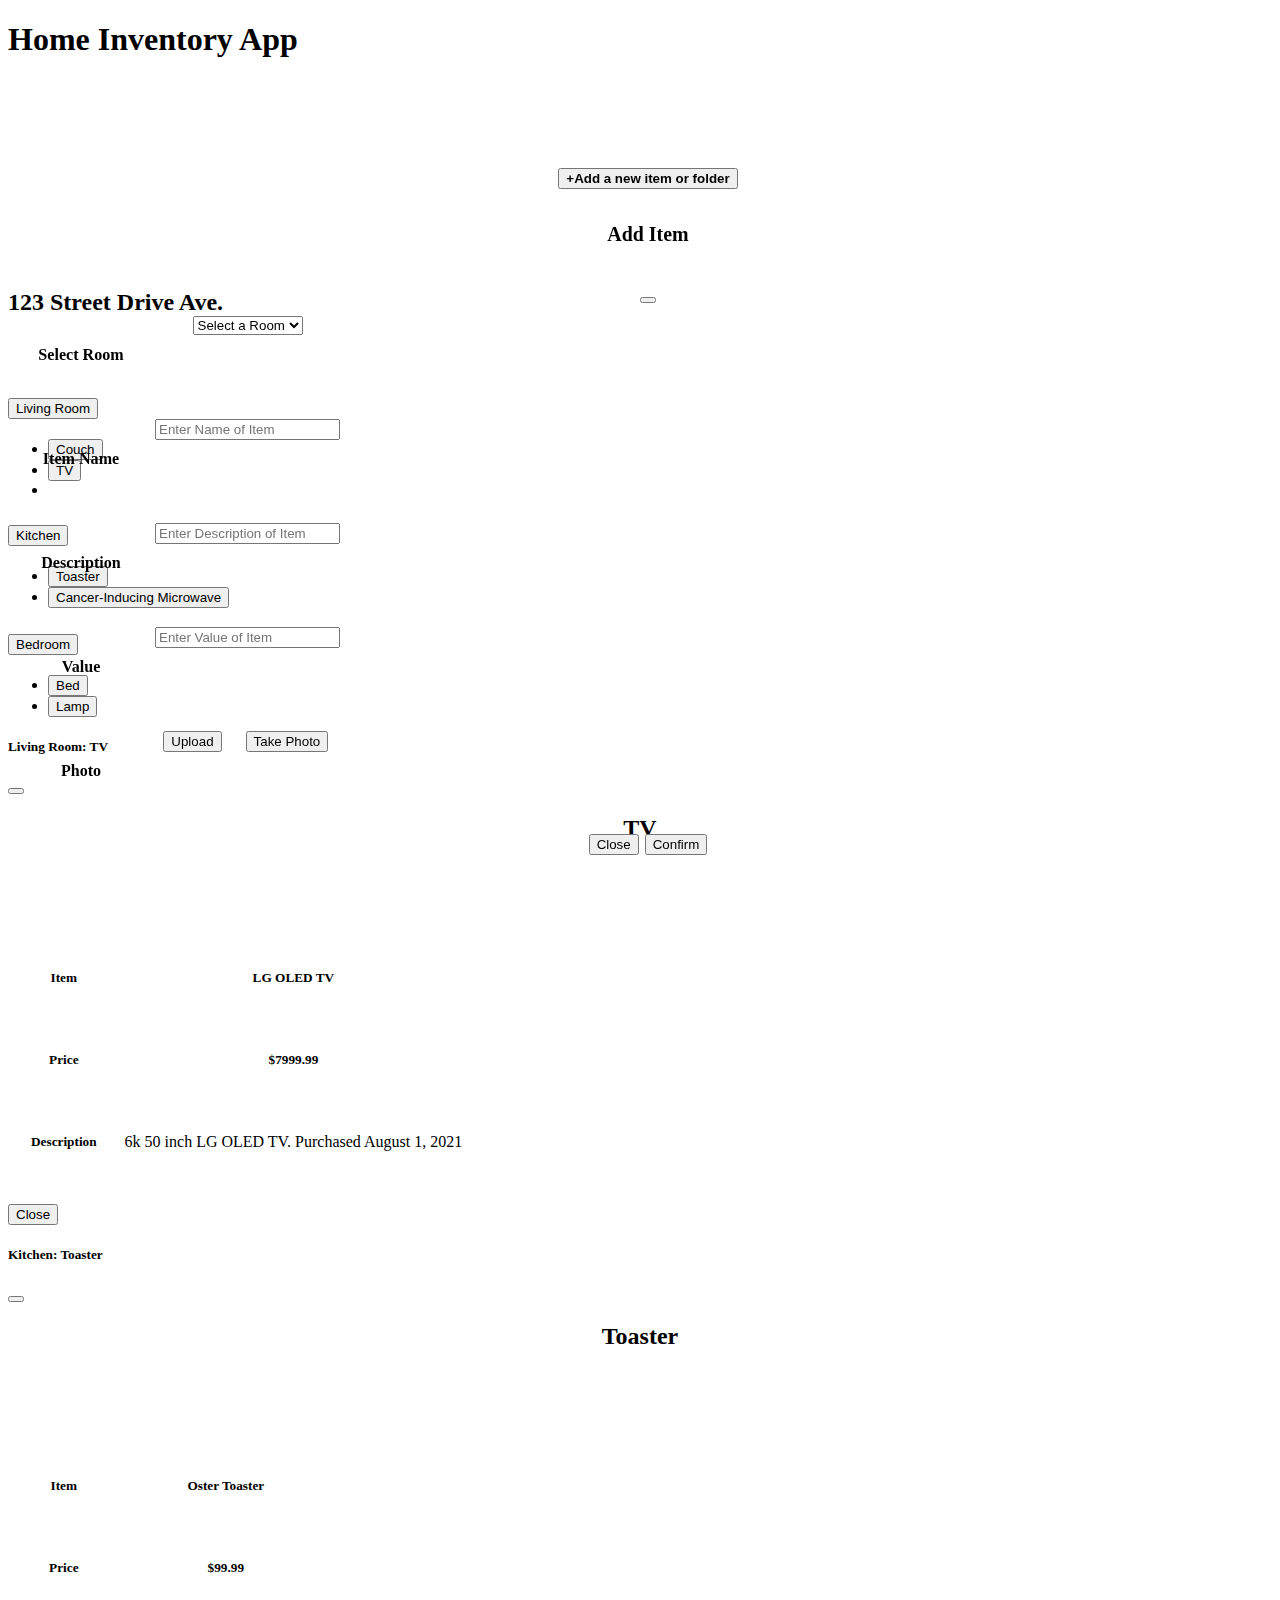
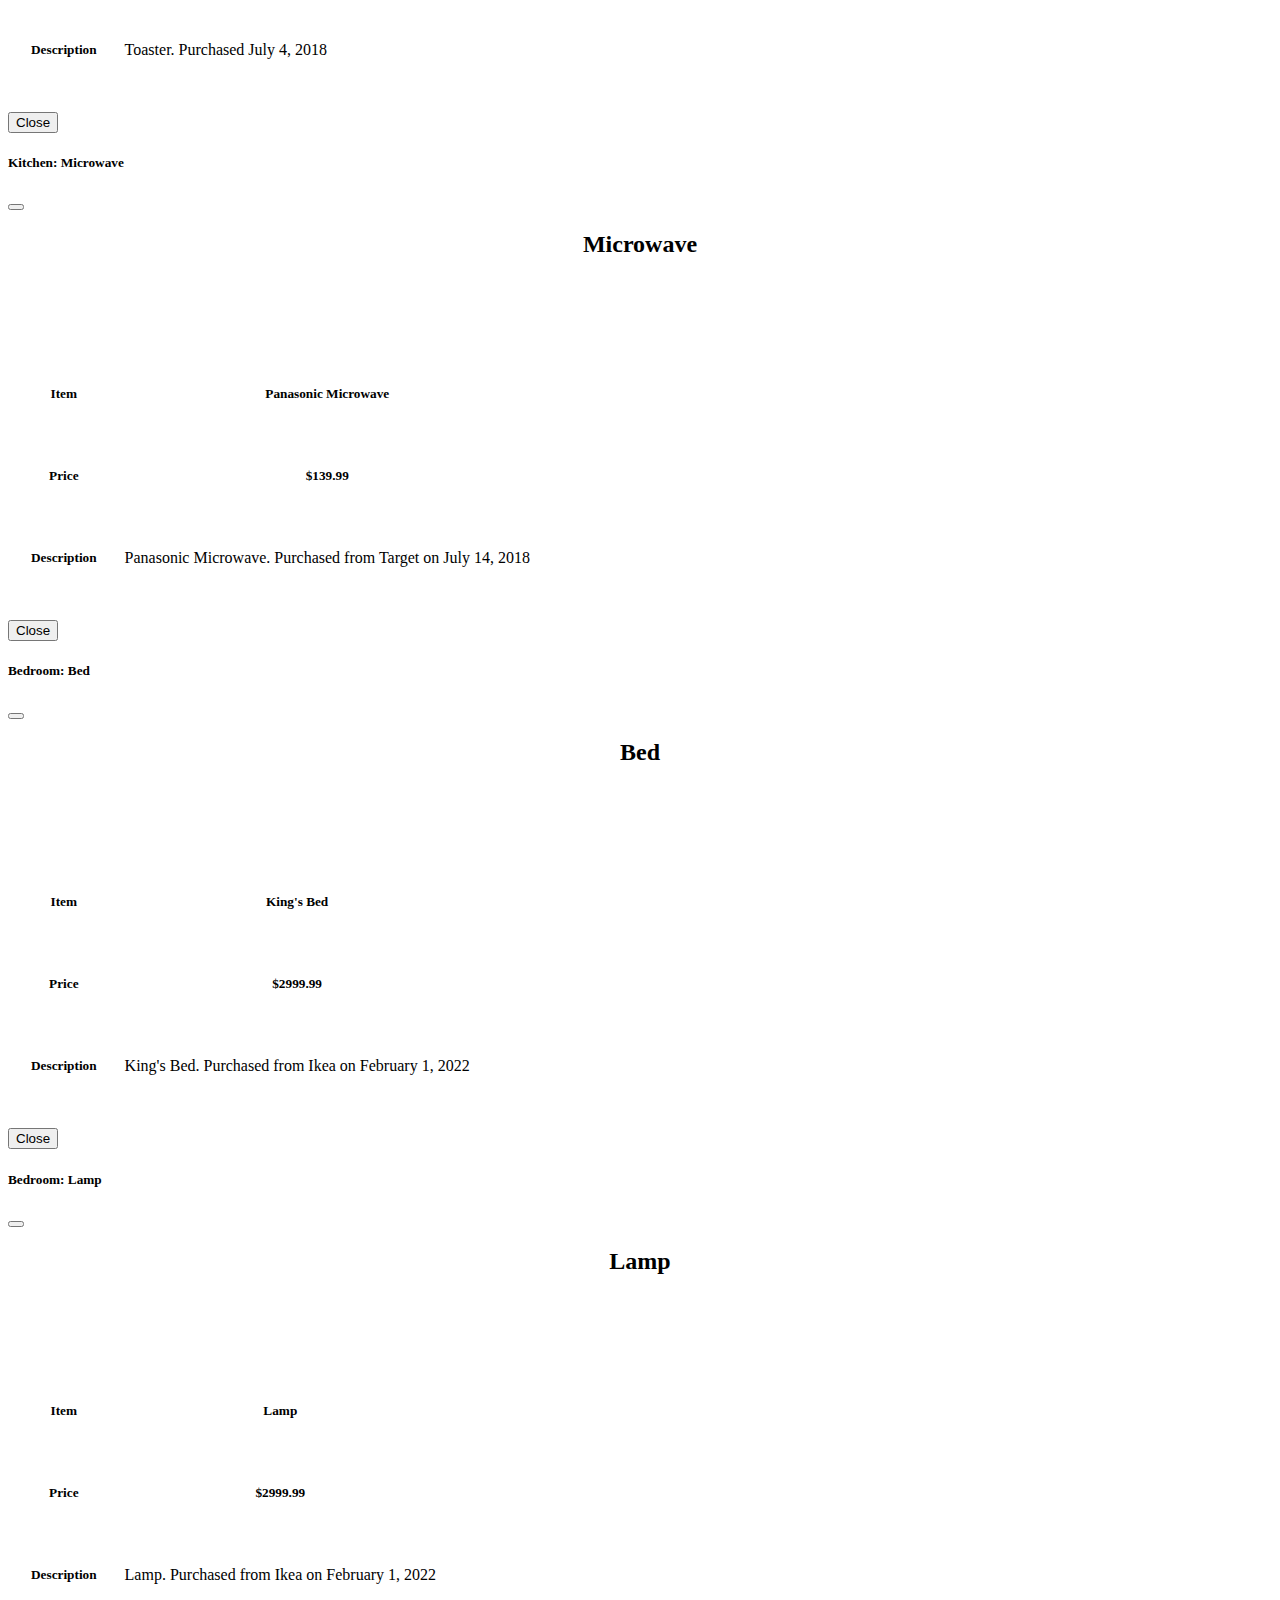
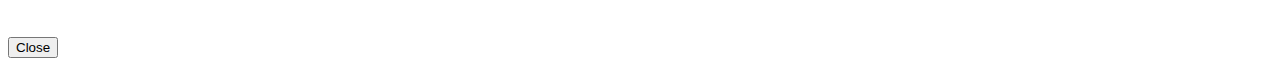
==== index.html @ 36916d5a "more modals and updated styling" ====
<!DOCTYPE html>
<html lang="en">

<head>
    <meta charset="UTF-8">
    <meta http-equiv="X-UA-Compatible" content="IE=edge">
    <meta name="viewport" content="width=device-width, initial-scale=1.0">

    <!-- Bootstrap -->
    <link href="https://cdn.jsdelivr.net/npm/bootstrap@5.1.3/dist/css/bootstrap.min.css" rel="stylesheet"
        integrity="sha384-1BmE4kWBq78iYhFldvKuhfTAU6auU8tT94WrHftjDbrCEXSU1oBoqyl2QvZ6jIW3" crossorigin="anonymous">
    <script src="https://cdn.jsdelivr.net/npm/bootstrap@5.1.3/dist/js/bootstrap.bundle.min.js"
        integrity="sha384-ka7Sk0Gln4gmtz2MlQnikT1wXgYsOg+OMhuP+IlRH9sENBO0LRn5q+8nbTov4+1p"
        crossorigin="anonymous"></script>
    <script src="https://code.jquery.com/jquery-3.6.0.slim.min.js"
        integrity="sha256-u7e5khyithlIdTpu22PHhENmPcRdFiHRjhAuHcs05RI=" crossorigin="anonymous"></script>
    <link rel="stylesheet" href="index.css">
    <title>Insurance Frauds</title>
</head>

<body>
    <!-- Navbar -->
    <nav class="navbar navbar-light navbar-expand-lg bg-light fixed-top">
        <div class="container-fluid">
            <h1 class="navbar-brand">Home Inventory App</h1>
        </div>
    </nav>

    <div class="container">

        <h2 class="" aria-current="page">123 Street Drive Ave.</h2><br><br>

        <!-- Folders (Accordions) -->
        <div class="accordion" id="accordionPanelsStayOpenExample">

            <!-- Living Room Accordion -->
            <div class="accordion-item">
                <h2 class="accordion-header" id="panelsStayOpen-headingOne">
                    <button class="accordion-button collapsed" type="button" data-bs-toggle="collapse"
                        data-bs-target="#panelsStayOpen-collapseOne" aria-expanded="false"
                        aria-controls="panelsStayOpen-collapseOne">
                        Living Room
                    </button>
                </h2>
                <div id="panelsStayOpen-collapseOne" class="accordion-collapse collapse"
                    aria-labelledby="panelsStayOpen-headingOne">
                    <div class="accordion-body">
                        <ul class="navbar-nav justify-content-end flex-grow-1 pe-3">
                            <li><button class="btn btn-link" data-bs-toggle="modal"
                                    data-bs-target="#couch">Couch</button></li>
                            <li><button class="btn btn-link" data-bs-toggle="modal" data-bs-target="#TV">TV</button>
                            </li>
                            <li class="appendHere"></li>

                        </ul>
                    </div>
                </div>
            </div>

            <!-- Kitchen Accordion -->
            <div class="accordion-item">
                <h2 class="accordion-header" id="panelsStayOpen-headingTwo">
                    <button class="accordion-button collapsed" type="button" data-bs-toggle="collapse"
                        data-bs-target="#panelsStayOpen-collapseTwo" aria-expanded="false"
                        aria-controls="panelsStayOpen-collapseTwo">
                        Kitchen
                    </button>
                </h2>
                <div id="panelsStayOpen-collapseTwo" class="accordion-collapse collapse"
                    aria-labelledby="panelsStayOpen-headingTwo">
                    <div class="accordion-body">
                        <ul class="navbar-nav justify-content-end flex-grow-1 pe-3">

                            <li><button class="btn btn-link" data-bs-toggle="modal"
                                    data-bs-target="#toaster">Toaster</button></li>
                            <li><button class="btn btn-link" data-bs-toggle="modal"
                                    data-bs-target="#microwave">Cancer-Inducing Microwave</button></li>
                        </ul>
                    </div>
                </div>
            </div>

            <!-- Bedroom Accordion -->
            <div class="accordion-item">
                <h2 class="accordion-header" id="panelsStayOpen-headingThree">
                    <button class="accordion-button collapsed" type="button" data-bs-toggle="collapse"
                        data-bs-target="#panelsStayOpen-collapseThree" aria-expanded="false"
                        aria-controls="panelsStayOpen-collapseThree">
                        Bedroom
                    </button>
                </h2>
                <div id="panelsStayOpen-collapseThree" class="accordion-collapse collapse"
                    aria-labelledby="panelsStayOpen-headingThree">
                    <div class="accordion-body">
                        <ul class="navbar-nav justify-content-end flex-grow-1 pe-3">

                            <li><button class="btn btn-link" data-bs-toggle="modal" data-bs-target="#Bed">Bed</button>
                            </li>
                            <li><button class="btn btn-link" data-bs-toggle="modal" data-bs-target="#Lamp">Lamp</button>
                            </li>
                        </ul>
                    </div>
                </div>
            </div>
        </div>


        <!-- ========================================================================== HARD-CODED ENTRIES ========================================================================== -->
        <!-- Couch Modal -->
        <div class="modal fade" id="couch" tabindex="-1" aria-labelledby="couchLabel" aria-hidden="true">
            <div class="modal-dialog modal-fullscreen-sm-down">
                <div class="modal-content">
                    <div class="modal-header">
                        <h5 class="modal-title" id="couchLabel">Living Room: Couch</h5>
                        <button type="button" class="btn-close" data-bs-dismiss="modal" aria-label="Close"></button>
                    </div>
                    <div class="modal-body">
                        <div id="couch" class="household-item">
                            <h2>Couch</h2><br>
                            <img src="https://cdn.discordapp.com/attachments/472998894960246794/968923342201585684/unknown.png"
                                alt=""><br><br>
                            <table>
                                <tr>
                                    <td>
                                        <h5>Item</h5>
                                    </td>
                                    <td>
                                        <h5>Couch</h5>
                                    </td>
                                </tr>
                                <tr>
                                    <td>
                                        <h5>Price</h5>
                                    </td>
                                    <td>
                                        <h5>$499.99</h5>
                                    </td>

                                </tr>
                                <tr>
                                    <td>
                                        <h5>Description</h5>
                                    </td>
                                    <td>
                                        <p>This is a couch. It is very ugly, yet, charmingly cute.</p>
                                    </td>
                                </tr>
                            </table>
                        </div>
                    </div>
                    <div class="modal-footer">
                        <button type="button" class="btn btn-secondary" data-bs-dismiss="modal">Close</button>
                    </div>
                </div>
            </div>
        </div>

        <!-- TV Modal -->
        <div class="modal fade" id="TV" tabindex="-1" aria-labelledby="TVLabel" aria-hidden="true">
            <div class="modal-dialog modal-fullscreen-sm-down">
                <div class="modal-content">
                    <div class="modal-header">
                        <h5 class="modal-title" id="TVLabel">Living Room: TV</h5>
                        <button type="button" class="btn-close" data-bs-dismiss="modal" aria-label="Close"></button>
                    </div>
                    <div class="modal-body">
                        <div id="TV" class="household-item">
                            <h2>TV</h2><br>
                            <img src="https://techtrendske.co.ke/wp-content/uploads/2018/07/lg-oled-tv.jpg"
                                alt=""><br><br>
                            <table>
                                <tr>
                                    <td>
                                        <h5>Item</h5>
                                    </td>
                                    <td>
                                        <h5>LG OLED TV</h5>
                                    </td>
                                </tr>
                                <tr>
                                    <td>
                                        <h5>Price</h5>
                                    </td>
                                    <td>
                                        <h5>$7999.99</h5>
                                    </td>

                                </tr>
                                <tr>
                                    <td>
                                        <h5>Description</h5>
                                    </td>
                                    <td>
                                        <p>6k 50 inch LG OLED TV. Purchased August 1, 2021</p>
                                    </td>
                                </tr>
                            </table>
                        </div>
                    </div>
                    <div class="modal-footer">
                        <button type="button" class="btn btn-secondary" data-bs-dismiss="modal">Close</button>
                    </div>
                </div>
            </div>
        </div>

        <!-- Toaster Modal -->
        <div class="modal fade" id="toaster" tabindex="-1" aria-labelledby="ToasterLabel" aria-hidden="true">
            <div class="modal-dialog modal-fullscreen-sm-down">
                <div class="modal-content">
                    <div class="modal-header">
                        <h5 class="modal-title" id="ToasterLabel">Kitchen: Toaster</h5>
                        <button type="button" class="btn-close" data-bs-dismiss="modal" aria-label="Close"></button>
                    </div>
                    <div class="modal-body">
                        <div id="Toaster" class="household-item">
                            <h2>Toaster</h2><br>
                            <img src="https://external-content.duckduckgo.com/iu/?u=https%3A%2F%2Fwww.oster.ca%2Fon%2Fdemandware.static%2F-%2FSites-master-catalog%2Fdefault%2Fdw5e9c7ffa%2Fimages%2FOster%2Fca-oster%2FTSSTTRJB31R-033-5.jpg&f=1&nofb=1"
                                alt=""><br><br>
                            <table>
                                <tr>
                                    <td>
                                        <h5>Item</h5>
                                    </td>
                                    <td>
                                        <h5>Oster Toaster</h5>
                                    </td>
                                </tr>
                                <tr>
                                    <td>
                                        <h5>Price</h5>
                                    </td>
                                    <td>
                                        <h5>$99.99</h5>
                                    </td>

                                </tr>
                                <tr>
                                    <td>
                                        <h5>Description</h5>
                                    </td>
                                    <td>
                                        <p>Toaster. Purchased July 4, 2018</p>
                                    </td>
                                </tr>
                            </table>
                        </div>
                    </div>
                    <div class="modal-footer">
                        <button type="button" class="btn btn-secondary" data-bs-dismiss="modal">Close</button>
                    </div>
                </div>
            </div>
        </div>

        <!-- Microwave Modal -->
        <div class="modal fade" id="microwave" tabindex="-1" aria-labelledby="MicrowaveLabel" aria-hidden="true">
            <div class="modal-dialog modal-fullscreen-sm-down">
                <div class="modal-content">
                    <div class="modal-header">
                        <h5 class="modal-title" id="MicrowaveLabel">Kitchen: Microwave</h5>
                        <button type="button" class="btn-close" data-bs-dismiss="modal" aria-label="Close"></button>
                    </div>
                    <div class="modal-body">
                        <div id="Microwave" class="household-item">
                            <h2>Microwave</h2><br>
                            <img src="https://external-content.duckduckgo.com/iu/?u=https%3A%2F%2Fwww.regale.co.uk%2Fwp-content%2Fuploads%2F2014%2F04%2Fmicrowave8.jpg&f=1&nofb=1"
                                alt=""><br><br>
                            <table>
                                <tr>
                                    <td>
                                        <h5>Item</h5>
                                    </td>
                                    <td>
                                        <h5>Panasonic Microwave</h5>
                                    </td>
                                </tr>
                                <tr>
                                    <td>
                                        <h5>Price</h5>
                                    </td>
                                    <td>
                                        <h5>$139.99</h5>
                                    </td>

                                </tr>
                                <tr>
                                    <td>
                                        <h5>Description</h5>
                                    </td>
                                    <td>
                                        <p>Panasonic Microwave. Purchased from Target on July 14, 2018</p>
                                    </td>
                                </tr>
                            </table>
                        </div>
                    </div>
                    <div class="modal-footer">
                        <button type="button" class="btn btn-secondary" data-bs-dismiss="modal">Close</button>
                    </div>
                </div>
            </div>
        </div>

        <!-- Bed Modal -->
        <div class="modal fade" id="Bed" tabindex="-1" aria-labelledby="BedLabel" aria-hidden="true">
            <div class="modal-dialog modal-fullscreen-sm-down">
                <div class="modal-content">
                    <div class="modal-header">
                        <h5 class="modal-title" id="BedLabel">Bedroom: Bed</h5>
                        <button type="button" class="btn-close" data-bs-dismiss="modal" aria-label="Close"></button>
                    </div>
                    <div class="modal-body">
                        <div id="Bed" class="household-item">
                            <h2>Bed</h2><br>
                            <img src="https://external-content.duckduckgo.com/iu/?u=https%3A%2F%2Fi5.walmartimages.com%2Fasr%2Fd6aa12f6-ff69-4c26-ac61-e801f3b8c0b7_2.46395cb99ad3ba78bbc627441d627acd.jpeg&f=1&nofb=1"
                                alt=""><br><br>
                            <table>
                                <tr>
                                    <td>
                                        <h5>Item</h5>
                                    </td>
                                    <td>
                                        <h5>King's Bed</h5>
                                    </td>
                                </tr>
                                <tr>
                                    <td>
                                        <h5>Price</h5>
                                    </td>
                                    <td>
                                        <h5>$2999.99</h5>
                                    </td>

                                </tr>
                                <tr>
                                    <td>
                                        <h5>Description</h5>
                                    </td>
                                    <td>
                                        <p>King's Bed. Purchased from Ikea on February 1, 2022</p>
                                    </td>
                                </tr>
                            </table>
                        </div>
                    </div>
                    <div class="modal-footer">
                        <button type="button" class="btn btn-secondary" data-bs-dismiss="modal">Close</button>
                    </div>
                </div>
            </div>
        </div>

        <!-- Lamp Modal -->
        <div class="modal fade" id="Lamp" tabindex="-1" aria-labelledby="LampLabel" aria-hidden="true">
            <div class="modal-dialog modal-fullscreen-sm-down">
                <div class="modal-content">
                    <div class="modal-header">
                        <h5 class="modal-title" id="LampLabel">Bedroom: Lamp</h5>
                        <button type="button" class="btn-close" data-bs-dismiss="modal" aria-label="Close"></button>
                    </div>
                    <div class="modal-body">
                        <div id="Lamp" class="household-item">
                            <h2>Lamp</h2><br>
                            <img src="https://external-content.duckduckgo.com/iu/?u=https%3A%2F%2Fwww.chloelighting.com%2Fcontent%2Fimages%2Fthumbs%2F0003816_ch3t040av16-tl2-table-lamp.jpeg&f=1&nofb=1"
                                alt=""><br><br>
                            <table>
                                <tr>
                                    <td>
                                        <h5>Item</h5>
                                    </td>
                                    <td>
                                        <h5>Lamp</h5>
                                    </td>
                                </tr>
                                <tr>
                                    <td>
                                        <h5>Price</h5>
                                    </td>
                                    <td>
                                        <h5>$2999.99</h5>
                                    </td>

                                </tr>
                                <tr>
                                    <td>
                                        <h5>Description</h5>
                                    </td>
                                    <td>
                                        <p>Lamp. Purchased from Ikea on February 1, 2022</p>
                                    </td>
                                </tr>
                            </table>
                        </div>
                    </div>
                    <div class="modal-footer">
                        <button type="button" class="btn btn-secondary" data-bs-dismiss="modal">Close</button>
                    </div>
                </div>
            </div>
        </div>
        <!-- Modal For Adding New Item or Folder -->
        <div id="addNew">

            <!-- Button trigger modal -->
            <button type="button" class="btn btn-primary" data-bs-toggle="modal" data-bs-target="#offcanvasModal">
                <strong>+Add a new item or folder</strong>
            </button>

            <!-- Modal -->
            <div class="modal fade" id="offcanvasModal" data-bs-backdrop="false" data-bs-keyboard="false" tabindex="-1"
                aria-labelledby="staticBackdropLabel" aria-hidden="true">
                <div class="modal-dialog modal-dialog-centered modal-fullscreen">
                    <div class="modal-content">
                        <div class="modal-header">
                            <h5 class="modal-title" id="staticBackdropLabel">Add Item</h5>
                            <button type="button" class="btn-close" data-bs-dismiss="modal" aria-label="Close"></button>
                        </div>
                        <div class="modal-body">
                            <table id="offCanvasAdd">
                                <tr>
                                    <td>
                                        <h6>Select Room</h6>
                                    </td>
                                    <td colspan="2">
                                        <select class="form-select" aria-label="Default select example">
                                            <option selected>Select a Room</option>
                                            <option value="1">Living Room</option>
                                            <option value="2">Kitchen</option>
                                            <option value="3">Bedroom</option>
                                        </select>
                                    </td>
                                </tr>
                                <tr>
                                    <td>
                                        <h6>Item Name</h6>
                                    </td>
                                    <td colspan="2">
                                        <div class="input-group input-group-sm mb-3">

                                            <input type="text" class="form-control" aria-label="Small"
                                                aria-describedby="inputGroup-sizing-sm"
                                                placeholder="Enter Name of Item">
                                        </div>
                                    </td>
                                </tr>
                                <tr>
                                    <td>
                                        <h6>Description</h6>
                                    </td>
                                    <td colspan="2">
                                        <div class="input-group input-group-md">

                                            <input type="text" class="form-control" aria-label="Medium"
                                                aria-describedby="inputGroup-sizing-sm"
                                                placeholder="Enter Description of Item">
                                        </div>
                                    </td>
                                </tr>
                                <tr>
                                    <td>
                                        <h6>Value</h6>
                                    </td>
                                    <td colspan="2">
                                        <div class="input-group input-group-sm mb-3">

                                            <input type="number" min="0" class="form-control" aria-label="Small"
                                                aria-describedby="inputGroup-sizing-sm"
                                                placeholder="Enter Value of Item">
                                        </div>
                                    </td>
                                </tr>
                                <tr>
                                    <td>
                                        <h6>Photo</h6>
                                    </td>
                                    <td>
                                        <input type="file" id="selectedFile" style="display: none;" />
                                        <input class="btn btn-info" type="button" value="Upload"
                                            onclick="document.getElementById('selectedFile').click();" />
                                    </td>
                                    <td><button type="button" class="btn btn-info">Take Photo</button>
                                    </td>
                                </tr>
                            </table>
                        </div>
                        <div class="modal-footer">
                            <button type="button" class="btn btn-secondary" data-bs-dismiss="modal">Close</button>
                            <button type="button" class="btn btn-primary">Confirm</button>
                        </div>
                    </div>
                </div>
            </div>
        </div>




    </div>

    <script src="index.js"></script>
</body>

</html>
---- index.css ----
body {
    /* background: #03abf2;
    background: -webkit-linear-gradient(top, #bfe0ee, #e6bef1);
    background: -moz-linear-gradient(top, #c2ced3, #cdb7d3);
    background: linear-gradient(to bottom, #c2cfd4, #a8a0aa); */
    height: 100vh;
}

img {
    max-width: 300px;
}

.container {
    padding-top: 15%;
}

.imageCell,
.textCell {
    width: 50% !important;
}

#addNew {
    bottom: 5%;
    width: 100%;
    position: fixed;
    border-radius: 10px;
    font-size: 150%;
    text-align: center;
    vertical-align: center;
}

#offCanvasAdd table,
#offCanvasAdd th,
#offCanvasAdd td {
    border: 0;
}

table#offCanvasAdd td {
    height: 100px;
    vertical-align: top;
}

table#offCanvasAdd tr td:first-child {
    width: 140px;
}

.nav-link {
    cursor: pointer;
}

.household-item {
    text-align: center;
}

.household-item table {
    margin-left: auto;
    margin-right: auto;
    margin: 20px;

}

.household-item table tr {
    height: 80px;
}

.household-item table tr td:first-child {
    padding-right: 25px;
}

nav.navbar.open {
    margin-bottom: 120px;
}
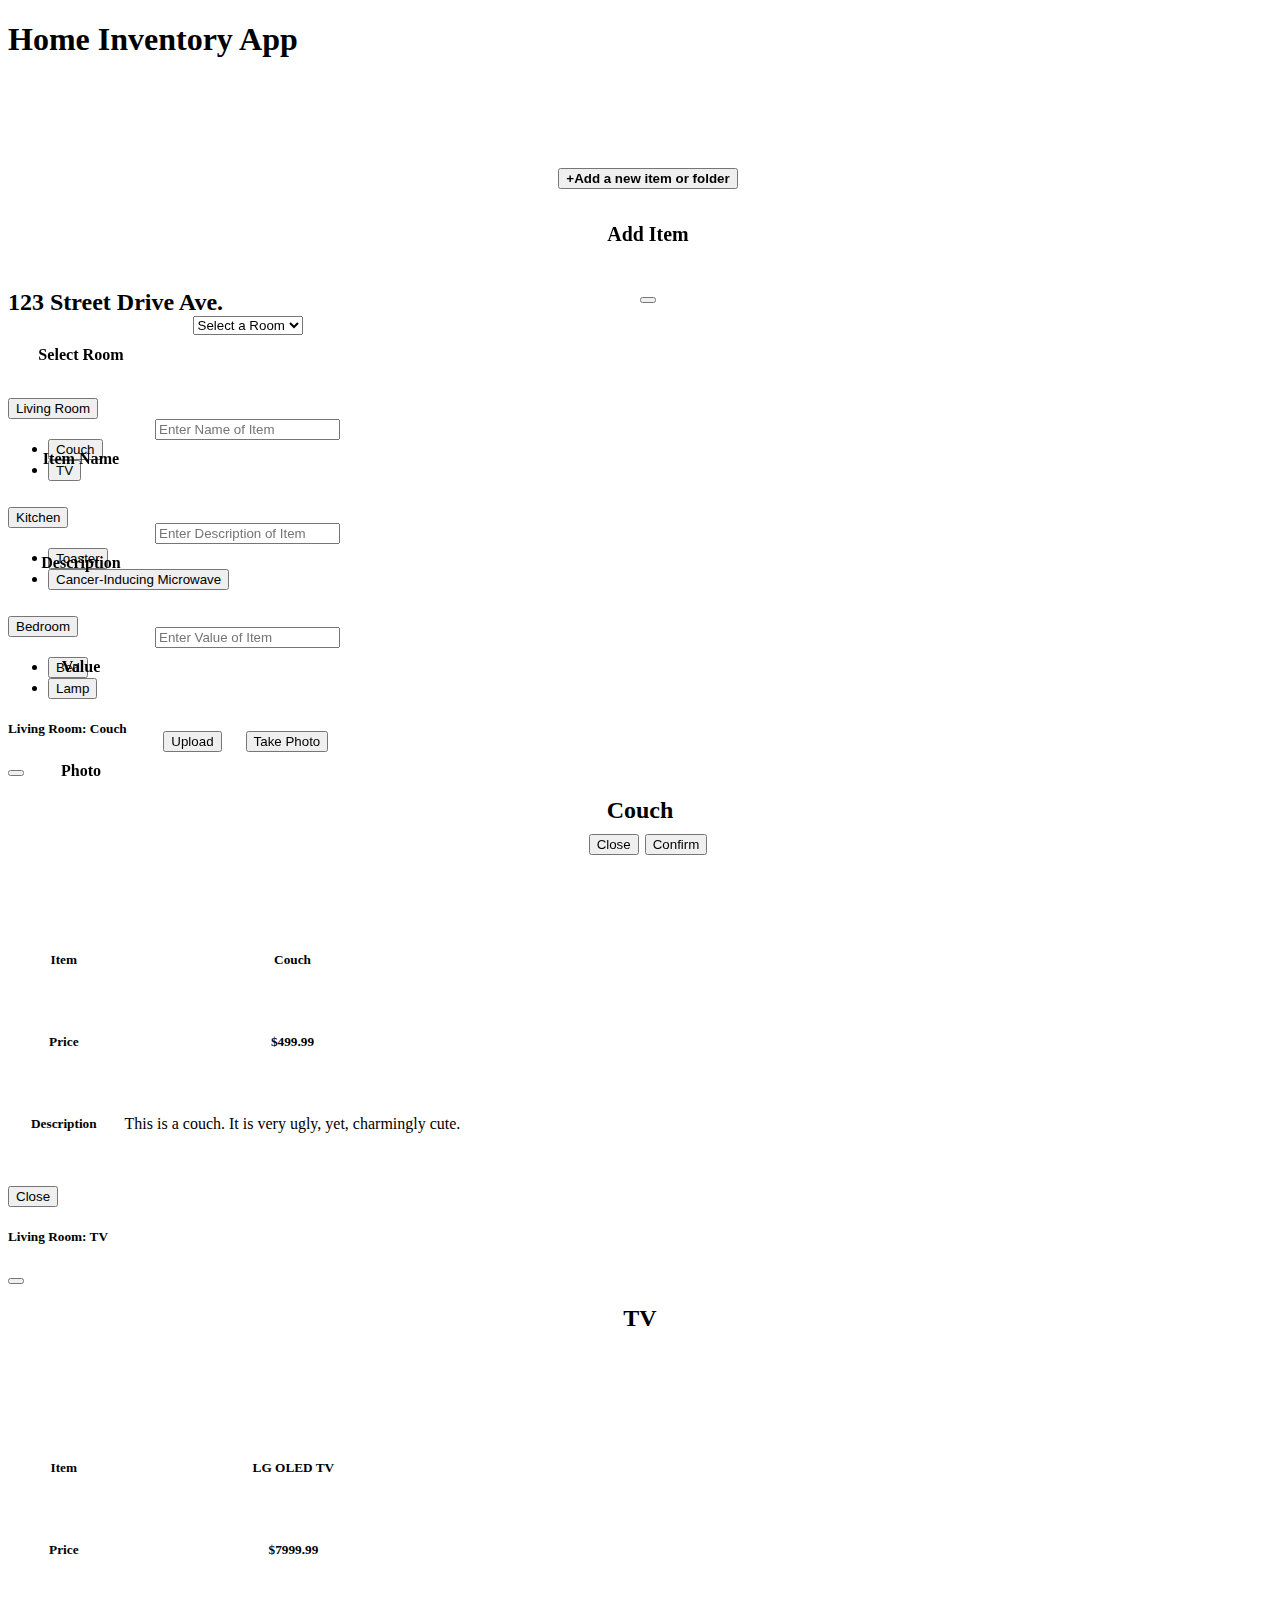
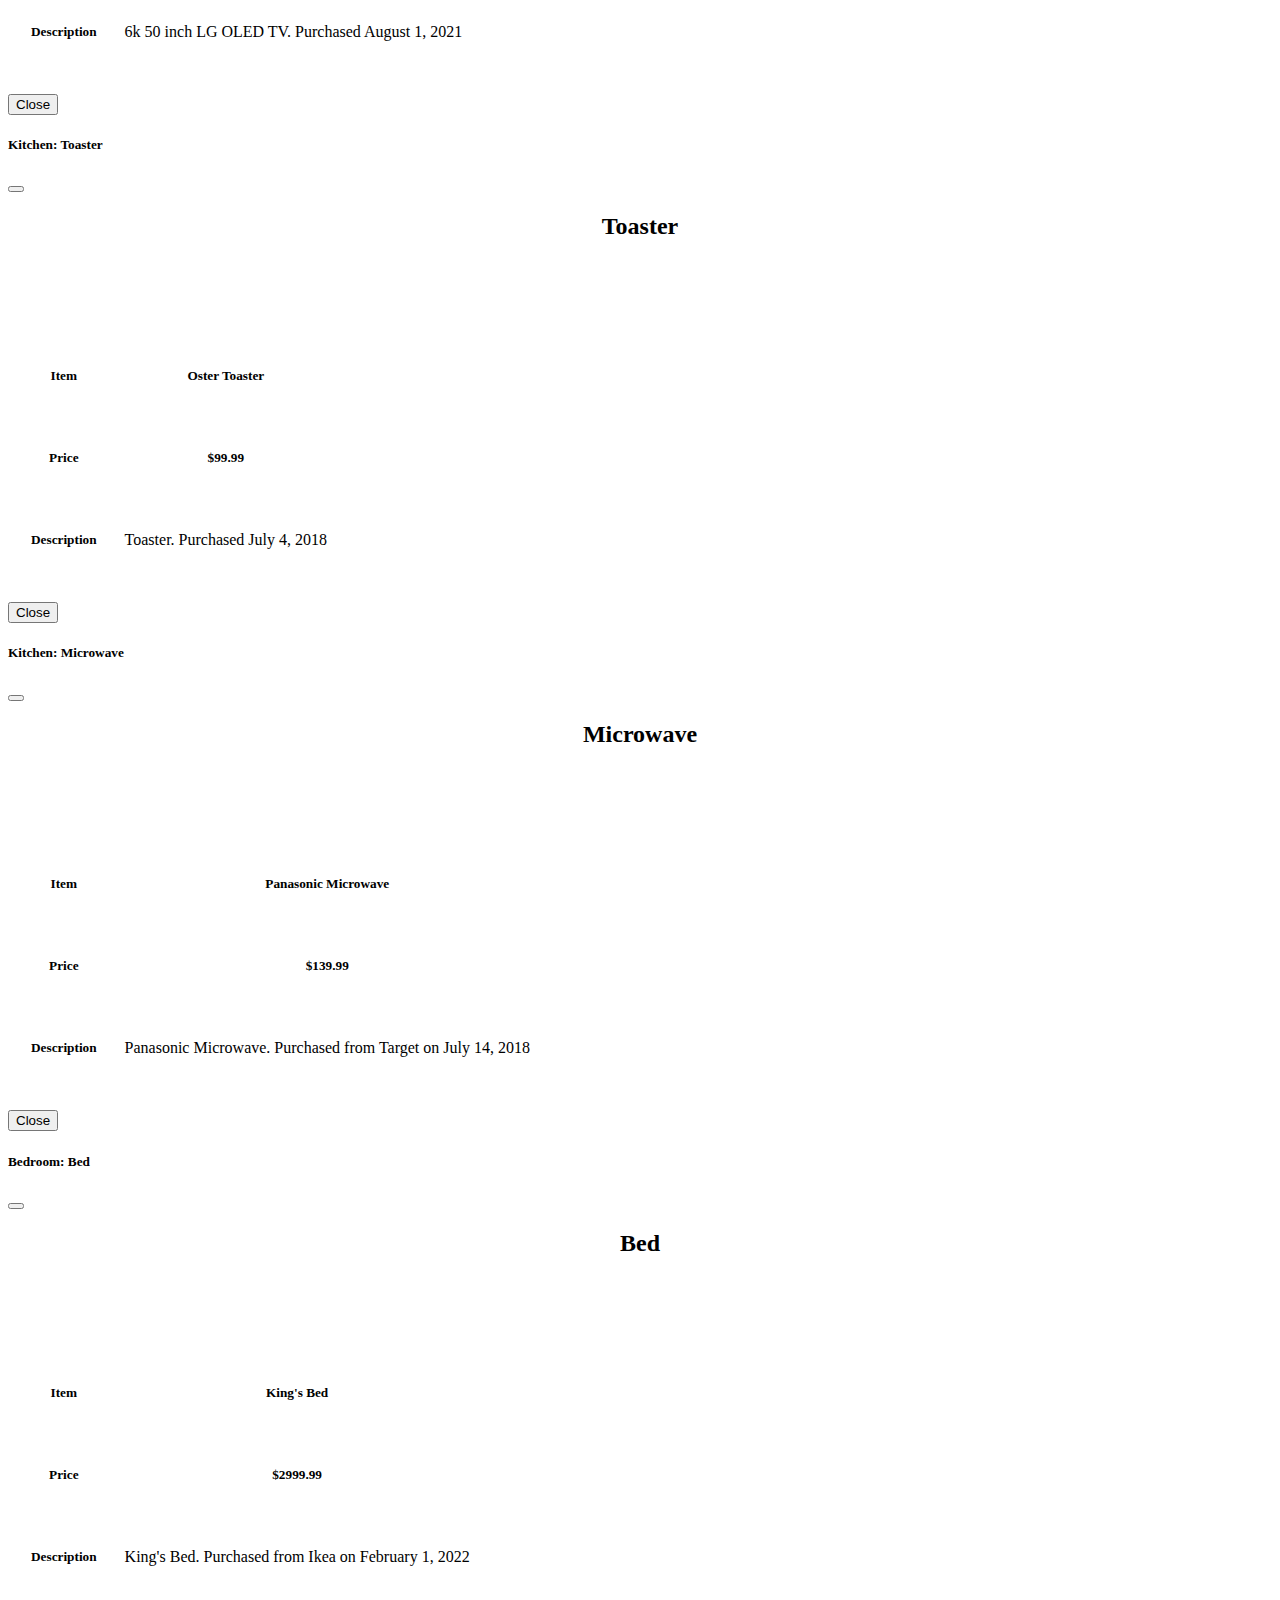
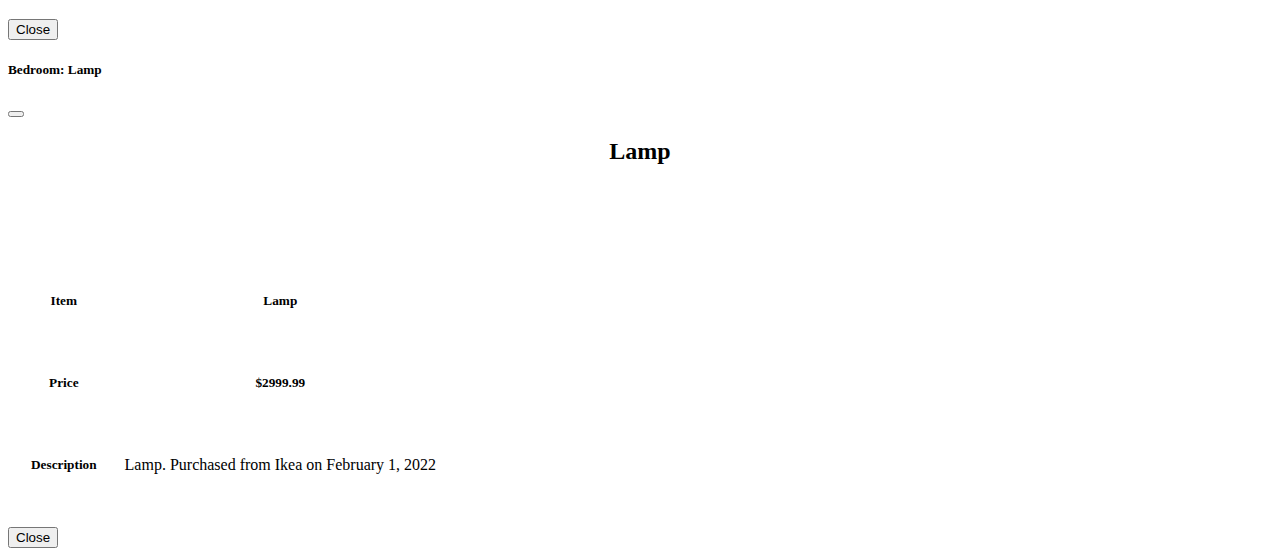
==== commit d652c08c: "javascript adding" ====
--- a/index.html
+++ b/index.html
@@ -45,12 +45,11 @@
                 <div id="panelsStayOpen-collapseOne" class="accordion-collapse collapse"
                     aria-labelledby="panelsStayOpen-headingOne">
                     <div class="accordion-body">
-                        <ul class="navbar-nav justify-content-end flex-grow-1 pe-3">
+                        <ul class="navbar-nav justify-content-end flex-grow-1 pe-3" id="livingRoomList">
                             <li><button class="btn btn-link" data-bs-toggle="modal"
                                     data-bs-target="#couch">Couch</button></li>
                             <li><button class="btn btn-link" data-bs-toggle="modal" data-bs-target="#TV">TV</button>
                             </li>
-                            <li class="appendHere"></li>
 
                         </ul>
                     </div>
@@ -399,6 +398,7 @@
                 </div>
             </div>
         </div>
+
         <!-- Modal For Adding New Item or Folder -->
         <div id="addNew">
 
@@ -486,7 +486,8 @@
                         </div>
                         <div class="modal-footer">
                             <button type="button" class="btn btn-secondary" data-bs-dismiss="modal">Close</button>
-                            <button type="button" class="btn btn-primary">Confirm</button>
+                            <button type="button" class="btn btn-primary" data-bs-dismiss="modal"
+                                onclick="add()">Confirm</button>
                         </div>
                     </div>
                 </div>
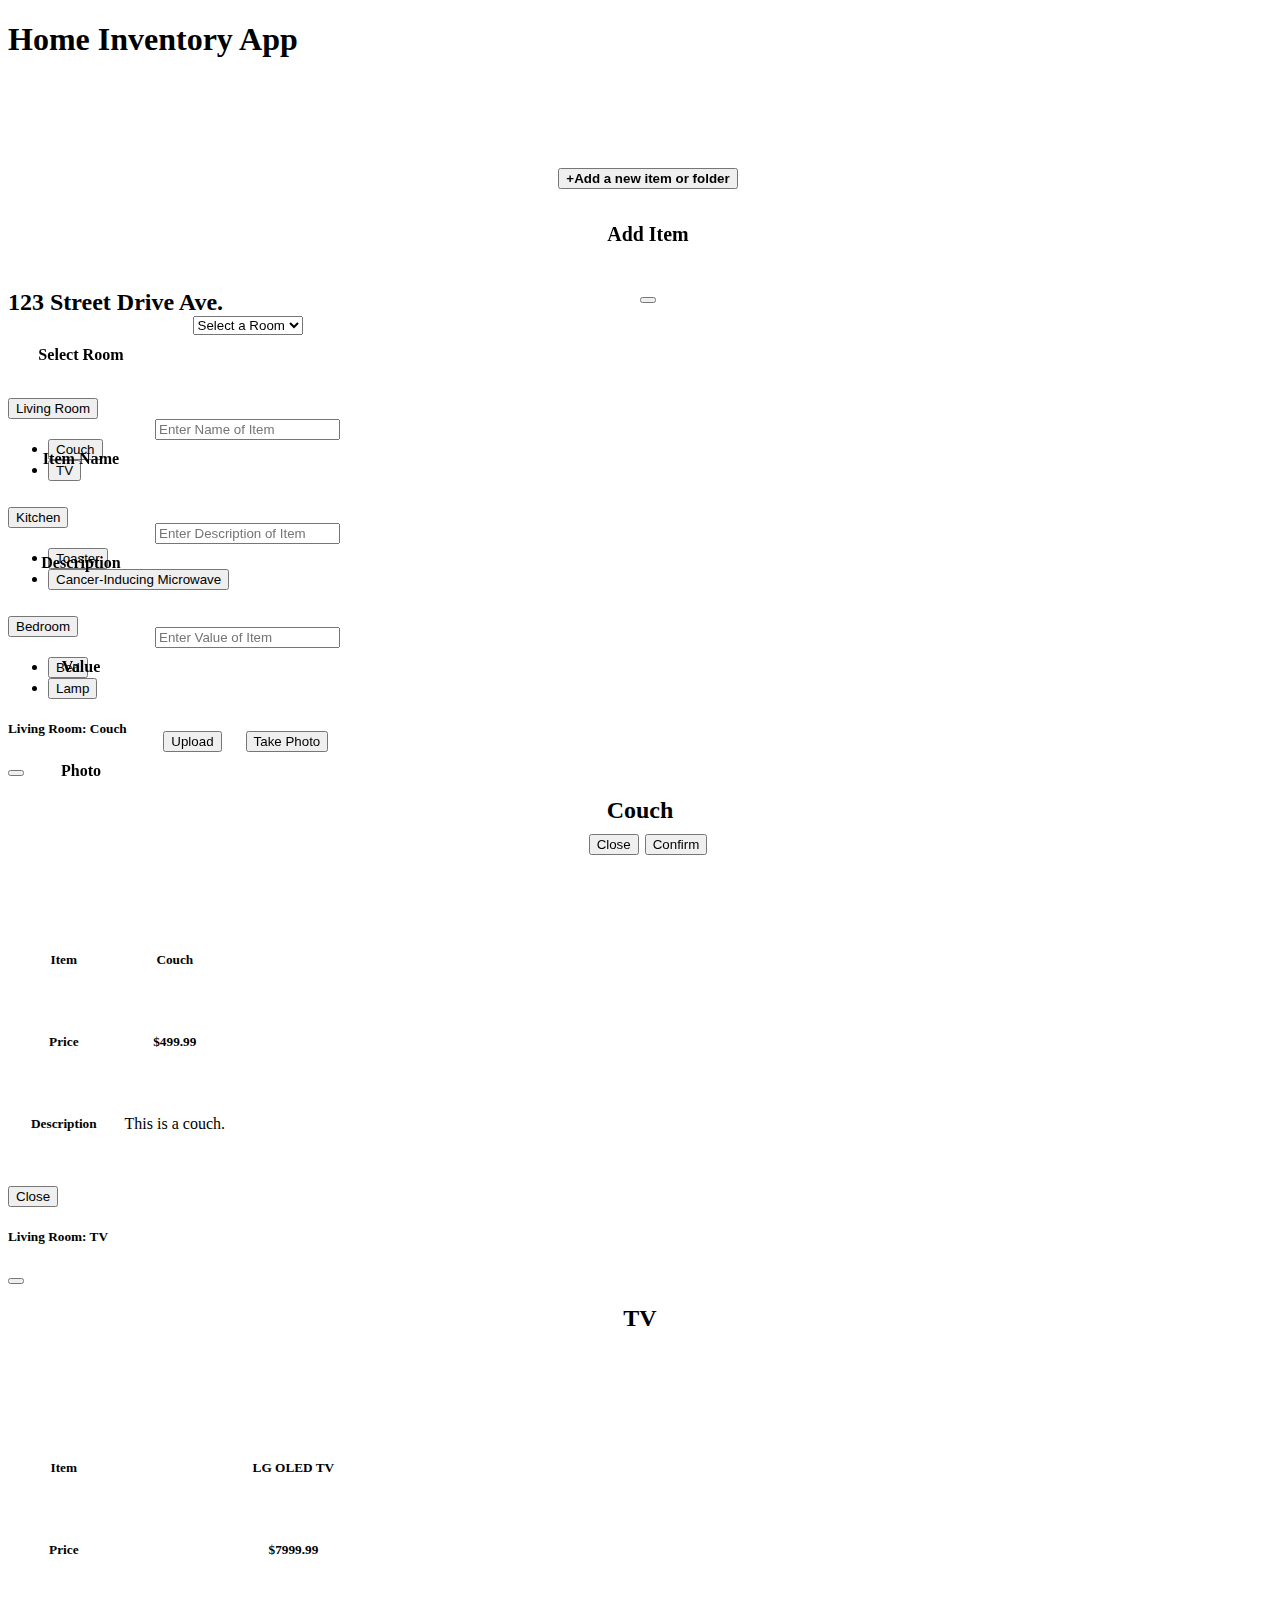
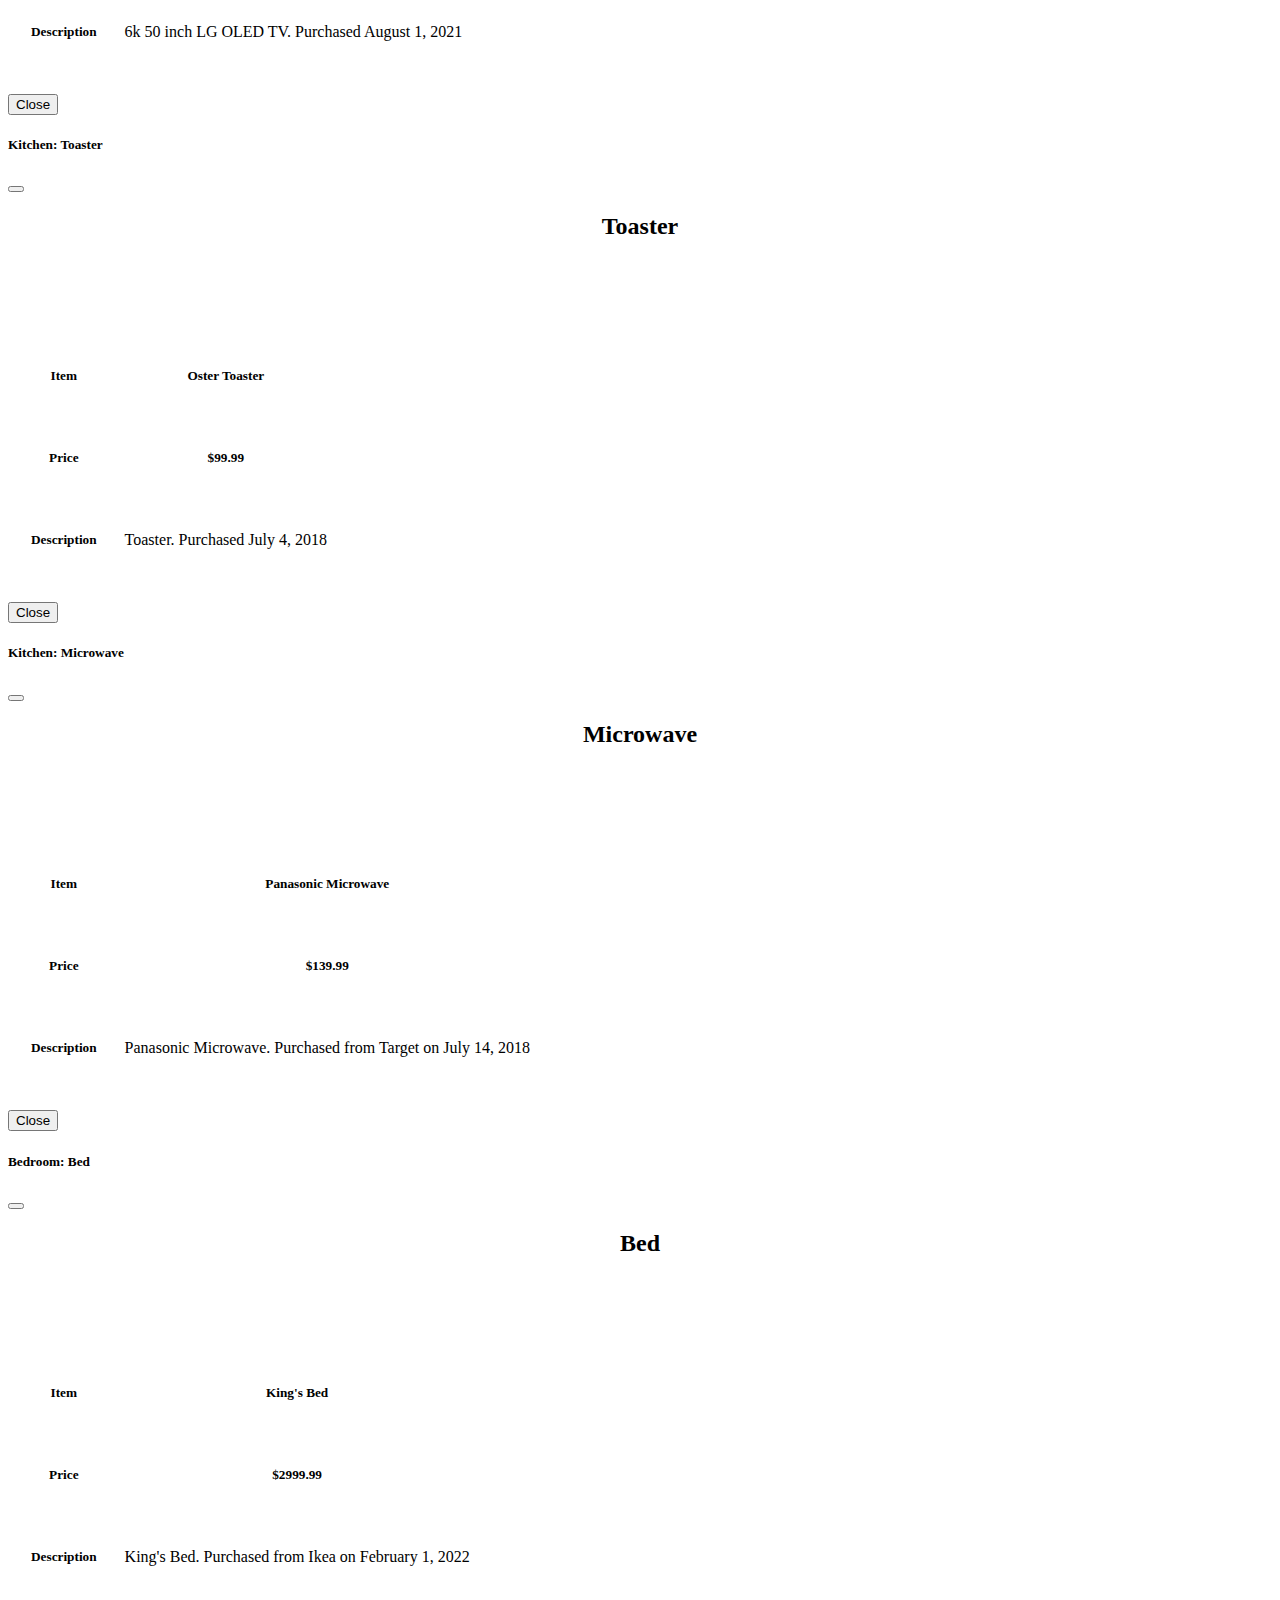
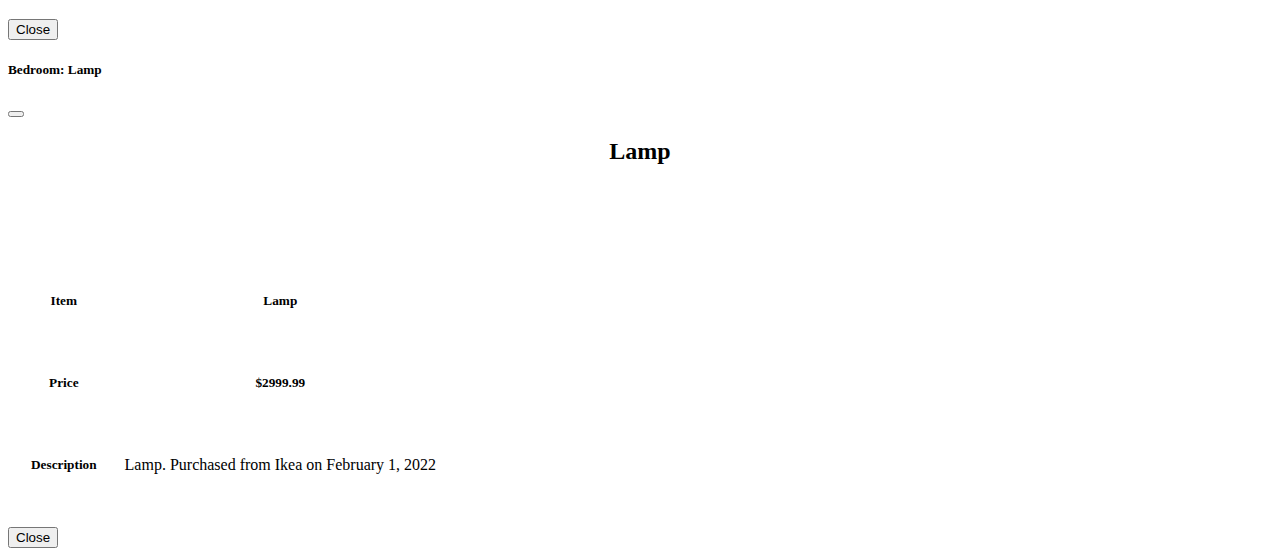
==== commit bffe0705: "can now choose between the 3 lists" ====
--- a/index.html
+++ b/index.html
@@ -68,7 +68,7 @@
                 <div id="panelsStayOpen-collapseTwo" class="accordion-collapse collapse"
                     aria-labelledby="panelsStayOpen-headingTwo">
                     <div class="accordion-body">
-                        <ul class="navbar-nav justify-content-end flex-grow-1 pe-3">
+                        <ul class="navbar-nav justify-content-end flex-grow-1 pe-3" id="kitchenList">
 
                             <li><button class="btn btn-link" data-bs-toggle="modal"
                                     data-bs-target="#toaster">Toaster</button></li>
@@ -91,7 +91,7 @@
                 <div id="panelsStayOpen-collapseThree" class="accordion-collapse collapse"
                     aria-labelledby="panelsStayOpen-headingThree">
                     <div class="accordion-body">
-                        <ul class="navbar-nav justify-content-end flex-grow-1 pe-3">
+                        <ul class="navbar-nav justify-content-end flex-grow-1 pe-3" id="bedroomList">
 
                             <li><button class="btn btn-link" data-bs-toggle="modal" data-bs-target="#Bed">Bed</button>
                             </li>
@@ -103,397 +103,404 @@
             </div>
         </div>
 
-
-        <!-- ========================================================================== HARD-CODED ENTRIES ========================================================================== -->
-        <!-- Couch Modal -->
-        <div class="modal fade" id="couch" tabindex="-1" aria-labelledby="couchLabel" aria-hidden="true">
-            <div class="modal-dialog modal-fullscreen-sm-down">
-                <div class="modal-content">
-                    <div class="modal-header">
-                        <h5 class="modal-title" id="couchLabel">Living Room: Couch</h5>
-                        <button type="button" class="btn-close" data-bs-dismiss="modal" aria-label="Close"></button>
-                    </div>
-                    <div class="modal-body">
-                        <div id="couch" class="household-item">
-                            <h2>Couch</h2><br>
-                            <img src="https://cdn.discordapp.com/attachments/472998894960246794/968923342201585684/unknown.png"
-                                alt=""><br><br>
-                            <table>
-                                <tr>
-                                    <td>
-                                        <h5>Item</h5>
-                                    </td>
-                                    <td>
-                                        <h5>Couch</h5>
-                                    </td>
-                                </tr>
-                                <tr>
-                                    <td>
-                                        <h5>Price</h5>
-                                    </td>
-                                    <td>
-                                        <h5>$499.99</h5>
-                                    </td>
-
-                                </tr>
-                                <tr>
-                                    <td>
-                                        <h5>Description</h5>
-                                    </td>
-                                    <td>
-                                        <p>This is a couch. It is very ugly, yet, charmingly cute.</p>
-                                    </td>
-                                </tr>
-                            </table>
-                        </div>
-                    </div>
-                    <div class="modal-footer">
-                        <button type="button" class="btn btn-secondary" data-bs-dismiss="modal">Close</button>
-                    </div>
-                </div>
-            </div>
-        </div>
-
-        <!-- TV Modal -->
-        <div class="modal fade" id="TV" tabindex="-1" aria-labelledby="TVLabel" aria-hidden="true">
-            <div class="modal-dialog modal-fullscreen-sm-down">
-                <div class="modal-content">
-                    <div class="modal-header">
-                        <h5 class="modal-title" id="TVLabel">Living Room: TV</h5>
-                        <button type="button" class="btn-close" data-bs-dismiss="modal" aria-label="Close"></button>
-                    </div>
-                    <div class="modal-body">
-                        <div id="TV" class="household-item">
-                            <h2>TV</h2><br>
-                            <img src="https://techtrendske.co.ke/wp-content/uploads/2018/07/lg-oled-tv.jpg"
-                                alt=""><br><br>
-                            <table>
-                                <tr>
-                                    <td>
-                                        <h5>Item</h5>
-                                    </td>
-                                    <td>
-                                        <h5>LG OLED TV</h5>
-                                    </td>
-                                </tr>
-                                <tr>
-                                    <td>
-                                        <h5>Price</h5>
-                                    </td>
-                                    <td>
-                                        <h5>$7999.99</h5>
-                                    </td>
-
-                                </tr>
-                                <tr>
-                                    <td>
-                                        <h5>Description</h5>
-                                    </td>
-                                    <td>
-                                        <p>6k 50 inch LG OLED TV. Purchased August 1, 2021</p>
-                                    </td>
-                                </tr>
-                            </table>
-                        </div>
-                    </div>
-                    <div class="modal-footer">
-                        <button type="button" class="btn btn-secondary" data-bs-dismiss="modal">Close</button>
-                    </div>
-                </div>
-            </div>
-        </div>
-
-        <!-- Toaster Modal -->
-        <div class="modal fade" id="toaster" tabindex="-1" aria-labelledby="ToasterLabel" aria-hidden="true">
-            <div class="modal-dialog modal-fullscreen-sm-down">
-                <div class="modal-content">
-                    <div class="modal-header">
-                        <h5 class="modal-title" id="ToasterLabel">Kitchen: Toaster</h5>
-                        <button type="button" class="btn-close" data-bs-dismiss="modal" aria-label="Close"></button>
-                    </div>
-                    <div class="modal-body">
-                        <div id="Toaster" class="household-item">
-                            <h2>Toaster</h2><br>
-                            <img src="https://external-content.duckduckgo.com/iu/?u=https%3A%2F%2Fwww.oster.ca%2Fon%2Fdemandware.static%2F-%2FSites-master-catalog%2Fdefault%2Fdw5e9c7ffa%2Fimages%2FOster%2Fca-oster%2FTSSTTRJB31R-033-5.jpg&f=1&nofb=1"
-                                alt=""><br><br>
-                            <table>
-                                <tr>
-                                    <td>
-                                        <h5>Item</h5>
-                                    </td>
-                                    <td>
-                                        <h5>Oster Toaster</h5>
-                                    </td>
-                                </tr>
-                                <tr>
-                                    <td>
-                                        <h5>Price</h5>
-                                    </td>
-                                    <td>
-                                        <h5>$99.99</h5>
-                                    </td>
-
-                                </tr>
-                                <tr>
-                                    <td>
-                                        <h5>Description</h5>
-                                    </td>
-                                    <td>
-                                        <p>Toaster. Purchased July 4, 2018</p>
-                                    </td>
-                                </tr>
-                            </table>
-                        </div>
-                    </div>
-                    <div class="modal-footer">
-                        <button type="button" class="btn btn-secondary" data-bs-dismiss="modal">Close</button>
-                    </div>
-                </div>
-            </div>
-        </div>
-
-        <!-- Microwave Modal -->
-        <div class="modal fade" id="microwave" tabindex="-1" aria-labelledby="MicrowaveLabel" aria-hidden="true">
-            <div class="modal-dialog modal-fullscreen-sm-down">
-                <div class="modal-content">
-                    <div class="modal-header">
-                        <h5 class="modal-title" id="MicrowaveLabel">Kitchen: Microwave</h5>
-                        <button type="button" class="btn-close" data-bs-dismiss="modal" aria-label="Close"></button>
-                    </div>
-                    <div class="modal-body">
-                        <div id="Microwave" class="household-item">
-                            <h2>Microwave</h2><br>
-                            <img src="https://external-content.duckduckgo.com/iu/?u=https%3A%2F%2Fwww.regale.co.uk%2Fwp-content%2Fuploads%2F2014%2F04%2Fmicrowave8.jpg&f=1&nofb=1"
-                                alt=""><br><br>
-                            <table>
-                                <tr>
-                                    <td>
-                                        <h5>Item</h5>
-                                    </td>
-                                    <td>
-                                        <h5>Panasonic Microwave</h5>
-                                    </td>
-                                </tr>
-                                <tr>
-                                    <td>
-                                        <h5>Price</h5>
-                                    </td>
-                                    <td>
-                                        <h5>$139.99</h5>
-                                    </td>
-
-                                </tr>
-                                <tr>
-                                    <td>
-                                        <h5>Description</h5>
-                                    </td>
-                                    <td>
-                                        <p>Panasonic Microwave. Purchased from Target on July 14, 2018</p>
-                                    </td>
-                                </tr>
-                            </table>
-                        </div>
-                    </div>
-                    <div class="modal-footer">
-                        <button type="button" class="btn btn-secondary" data-bs-dismiss="modal">Close</button>
-                    </div>
-                </div>
-            </div>
-        </div>
-
-        <!-- Bed Modal -->
-        <div class="modal fade" id="Bed" tabindex="-1" aria-labelledby="BedLabel" aria-hidden="true">
-            <div class="modal-dialog modal-fullscreen-sm-down">
-                <div class="modal-content">
-                    <div class="modal-header">
-                        <h5 class="modal-title" id="BedLabel">Bedroom: Bed</h5>
-                        <button type="button" class="btn-close" data-bs-dismiss="modal" aria-label="Close"></button>
-                    </div>
-                    <div class="modal-body">
-                        <div id="Bed" class="household-item">
-                            <h2>Bed</h2><br>
-                            <img src="https://external-content.duckduckgo.com/iu/?u=https%3A%2F%2Fi5.walmartimages.com%2Fasr%2Fd6aa12f6-ff69-4c26-ac61-e801f3b8c0b7_2.46395cb99ad3ba78bbc627441d627acd.jpeg&f=1&nofb=1"
-                                alt=""><br><br>
-                            <table>
-                                <tr>
-                                    <td>
-                                        <h5>Item</h5>
-                                    </td>
-                                    <td>
-                                        <h5>King's Bed</h5>
-                                    </td>
-                                </tr>
-                                <tr>
-                                    <td>
-                                        <h5>Price</h5>
-                                    </td>
-                                    <td>
-                                        <h5>$2999.99</h5>
-                                    </td>
-
-                                </tr>
-                                <tr>
-                                    <td>
-                                        <h5>Description</h5>
-                                    </td>
-                                    <td>
-                                        <p>King's Bed. Purchased from Ikea on February 1, 2022</p>
-                                    </td>
-                                </tr>
-                            </table>
-                        </div>
-                    </div>
-                    <div class="modal-footer">
-                        <button type="button" class="btn btn-secondary" data-bs-dismiss="modal">Close</button>
-                    </div>
-                </div>
-            </div>
-        </div>
-
-        <!-- Lamp Modal -->
-        <div class="modal fade" id="Lamp" tabindex="-1" aria-labelledby="LampLabel" aria-hidden="true">
-            <div class="modal-dialog modal-fullscreen-sm-down">
-                <div class="modal-content">
-                    <div class="modal-header">
-                        <h5 class="modal-title" id="LampLabel">Bedroom: Lamp</h5>
-                        <button type="button" class="btn-close" data-bs-dismiss="modal" aria-label="Close"></button>
-                    </div>
-                    <div class="modal-body">
-                        <div id="Lamp" class="household-item">
-                            <h2>Lamp</h2><br>
-                            <img src="https://external-content.duckduckgo.com/iu/?u=https%3A%2F%2Fwww.chloelighting.com%2Fcontent%2Fimages%2Fthumbs%2F0003816_ch3t040av16-tl2-table-lamp.jpeg&f=1&nofb=1"
-                                alt=""><br><br>
-                            <table>
-                                <tr>
-                                    <td>
-                                        <h5>Item</h5>
-                                    </td>
-                                    <td>
-                                        <h5>Lamp</h5>
-                                    </td>
-                                </tr>
-                                <tr>
-                                    <td>
-                                        <h5>Price</h5>
-                                    </td>
-                                    <td>
-                                        <h5>$2999.99</h5>
-                                    </td>
-
-                                </tr>
-                                <tr>
-                                    <td>
-                                        <h5>Description</h5>
-                                    </td>
-                                    <td>
-                                        <p>Lamp. Purchased from Ikea on February 1, 2022</p>
-                                    </td>
-                                </tr>
-                            </table>
-                        </div>
-                    </div>
-                    <div class="modal-footer">
-                        <button type="button" class="btn btn-secondary" data-bs-dismiss="modal">Close</button>
-                    </div>
-                </div>
-            </div>
-        </div>
-
-        <!-- Modal For Adding New Item or Folder -->
-        <div id="addNew">
-
-            <!-- Button trigger modal -->
-            <button type="button" class="btn btn-primary" data-bs-toggle="modal" data-bs-target="#offcanvasModal">
-                <strong>+Add a new item or folder</strong>
-            </button>
-
-            <!-- Modal -->
-            <div class="modal fade" id="offcanvasModal" data-bs-backdrop="false" data-bs-keyboard="false" tabindex="-1"
-                aria-labelledby="staticBackdropLabel" aria-hidden="true">
-                <div class="modal-dialog modal-dialog-centered modal-fullscreen">
+        <!-- all the modals and stuff -->
+        <div id="allModals">
+            <!-- ========================================================================== HARD-CODED ENTRIES ========================================================================== -->
+            <!-- Couch Modal -->
+            <div class="modal fade" id="couch" tabindex="-1" aria-labelledby="couchLabel" aria-hidden="true">
+                <div class="modal-dialog modal-fullscreen-sm-down">
                     <div class="modal-content">
                         <div class="modal-header">
-                            <h5 class="modal-title" id="staticBackdropLabel">Add Item</h5>
+                            <h5 class="modal-title" id="couchLabel">Living Room: Couch</h5>
                             <button type="button" class="btn-close" data-bs-dismiss="modal" aria-label="Close"></button>
                         </div>
                         <div class="modal-body">
-                            <table id="offCanvasAdd">
-                                <tr>
-                                    <td>
-                                        <h6>Select Room</h6>
-                                    </td>
-                                    <td colspan="2">
-                                        <select class="form-select" aria-label="Default select example">
-                                            <option selected>Select a Room</option>
-                                            <option value="1">Living Room</option>
-                                            <option value="2">Kitchen</option>
-                                            <option value="3">Bedroom</option>
-                                        </select>
-                                    </td>
-                                </tr>
-                                <tr>
-                                    <td>
-                                        <h6>Item Name</h6>
-                                    </td>
-                                    <td colspan="2">
-                                        <div class="input-group input-group-sm mb-3">
-
-                                            <input type="text" class="form-control" aria-label="Small"
-                                                aria-describedby="inputGroup-sizing-sm"
-                                                placeholder="Enter Name of Item">
-                                        </div>
-                                    </td>
-                                </tr>
-                                <tr>
-                                    <td>
-                                        <h6>Description</h6>
-                                    </td>
-                                    <td colspan="2">
-                                        <div class="input-group input-group-md">
-
-                                            <input type="text" class="form-control" aria-label="Medium"
-                                                aria-describedby="inputGroup-sizing-sm"
-                                                placeholder="Enter Description of Item">
-                                        </div>
-                                    </td>
-                                </tr>
-                                <tr>
-                                    <td>
-                                        <h6>Value</h6>
-                                    </td>
-                                    <td colspan="2">
-                                        <div class="input-group input-group-sm mb-3">
-
-                                            <input type="number" min="0" class="form-control" aria-label="Small"
-                                                aria-describedby="inputGroup-sizing-sm"
-                                                placeholder="Enter Value of Item">
-                                        </div>
-                                    </td>
-                                </tr>
-                                <tr>
-                                    <td>
-                                        <h6>Photo</h6>
-                                    </td>
-                                    <td>
-                                        <input type="file" id="selectedFile" style="display: none;" />
-                                        <input class="btn btn-info" type="button" value="Upload"
-                                            onclick="document.getElementById('selectedFile').click();" />
-                                    </td>
-                                    <td><button type="button" class="btn btn-info">Take Photo</button>
-                                    </td>
-                                </tr>
-                            </table>
+                            <div id="couch" class="household-item">
+                                <h2>Couch</h2><br>
+                                <img src="https://cdn.discordapp.com/attachments/472998894960246794/968923342201585684/unknown.png"
+                                    alt=""><br><br>
+                                <table>
+                                    <tr>
+                                        <td>
+                                            <h5>Item</h5>
+                                        </td>
+                                        <td>
+                                            <h5>Couch</h5>
+                                        </td>
+                                    </tr>
+                                    <tr>
+                                        <td>
+                                            <h5>Price</h5>
+                                        </td>
+                                        <td>
+                                            <h5>$499.99</h5>
+                                        </td>
+
+                                    </tr>
+                                    <tr>
+                                        <td>
+                                            <h5>Description</h5>
+                                        </td>
+                                        <td>
+                                            <p>This is a couch.</p>
+                                        </td>
+                                    </tr>
+                                </table>
+                            </div>
                         </div>
                         <div class="modal-footer">
                             <button type="button" class="btn btn-secondary" data-bs-dismiss="modal">Close</button>
-                            <button type="button" class="btn btn-primary" data-bs-dismiss="modal"
-                                onclick="add()">Confirm</button>
-                        </div>
-                    </div>
-                </div>
-            </div>
+                        </div>
+                    </div>
+                </div>
+            </div>
+
+            <!-- TV Modal -->
+            <div class="modal fade" id="TV" tabindex="-1" aria-labelledby="TVLabel" aria-hidden="true">
+                <div class="modal-dialog modal-fullscreen-sm-down">
+                    <div class="modal-content">
+                        <div class="modal-header">
+                            <h5 class="modal-title" id="TVLabel">Living Room: TV</h5>
+                            <button type="button" class="btn-close" data-bs-dismiss="modal" aria-label="Close"></button>
+                        </div>
+                        <div class="modal-body">
+                            <div id="TV" class="household-item">
+                                <h2>TV</h2><br>
+                                <img src="https://techtrendske.co.ke/wp-content/uploads/2018/07/lg-oled-tv.jpg"
+                                    alt=""><br><br>
+                                <table>
+                                    <tr>
+                                        <td>
+                                            <h5>Item</h5>
+                                        </td>
+                                        <td>
+                                            <h5>LG OLED TV</h5>
+                                        </td>
+                                    </tr>
+                                    <tr>
+                                        <td>
+                                            <h5>Price</h5>
+                                        </td>
+                                        <td>
+                                            <h5>$7999.99</h5>
+                                        </td>
+
+                                    </tr>
+                                    <tr>
+                                        <td>
+                                            <h5>Description</h5>
+                                        </td>
+                                        <td>
+                                            <p>6k 50 inch LG OLED TV. Purchased August 1, 2021</p>
+                                        </td>
+                                    </tr>
+                                </table>
+                            </div>
+                        </div>
+                        <div class="modal-footer">
+                            <button type="button" class="btn btn-secondary" data-bs-dismiss="modal">Close</button>
+                        </div>
+                    </div>
+                </div>
+            </div>
+
+            <!-- Toaster Modal -->
+            <div class="modal fade" id="toaster" tabindex="-1" aria-labelledby="ToasterLabel" aria-hidden="true">
+                <div class="modal-dialog modal-fullscreen-sm-down">
+                    <div class="modal-content">
+                        <div class="modal-header">
+                            <h5 class="modal-title" id="ToasterLabel">Kitchen: Toaster</h5>
+                            <button type="button" class="btn-close" data-bs-dismiss="modal" aria-label="Close"></button>
+                        </div>
+                        <div class="modal-body">
+                            <div id="Toaster" class="household-item">
+                                <h2>Toaster</h2><br>
+                                <img src="https://external-content.duckduckgo.com/iu/?u=https%3A%2F%2Fwww.oster.ca%2Fon%2Fdemandware.static%2F-%2FSites-master-catalog%2Fdefault%2Fdw5e9c7ffa%2Fimages%2FOster%2Fca-oster%2FTSSTTRJB31R-033-5.jpg&f=1&nofb=1"
+                                    alt=""><br><br>
+                                <table>
+                                    <tr>
+                                        <td>
+                                            <h5>Item</h5>
+                                        </td>
+                                        <td>
+                                            <h5>Oster Toaster</h5>
+                                        </td>
+                                    </tr>
+                                    <tr>
+                                        <td>
+                                            <h5>Price</h5>
+                                        </td>
+                                        <td>
+                                            <h5>$99.99</h5>
+                                        </td>
+
+                                    </tr>
+                                    <tr>
+                                        <td>
+                                            <h5>Description</h5>
+                                        </td>
+                                        <td>
+                                            <p>Toaster. Purchased July 4, 2018</p>
+                                        </td>
+                                    </tr>
+                                </table>
+                            </div>
+                        </div>
+                        <div class="modal-footer">
+                            <button type="button" class="btn btn-secondary" data-bs-dismiss="modal">Close</button>
+                        </div>
+                    </div>
+                </div>
+            </div>
+
+
+            <!-- Microwave Modal -->
+            <div class="modal fade" id="microwave" tabindex="-1" aria-labelledby="MicrowaveLabel" aria-hidden="true">
+                <div class="modal-dialog modal-fullscreen-sm-down">
+                    <div class="modal-content">
+                        <div class="modal-header">
+                            <h5 class="modal-title" id="MicrowaveLabel">Kitchen: Microwave</h5>
+                            <button type="button" class="btn-close" data-bs-dismiss="modal" aria-label="Close"></button>
+                        </div>
+                        <div class="modal-body">
+                            <div id="Microwave" class="household-item">
+                                <h2>Microwave</h2><br>
+                                <img src="https://external-content.duckduckgo.com/iu/?u=https%3A%2F%2Fwww.regale.co.uk%2Fwp-content%2Fuploads%2F2014%2F04%2Fmicrowave8.jpg&f=1&nofb=1"
+                                    alt=""><br><br>
+                                <table>
+                                    <tr>
+                                        <td>
+                                            <h5>Item</h5>
+                                        </td>
+                                        <td>
+                                            <h5>Panasonic Microwave</h5>
+                                        </td>
+                                    </tr>
+                                    <tr>
+                                        <td>
+                                            <h5>Price</h5>
+                                        </td>
+                                        <td>
+                                            <h5>$139.99</h5>
+                                        </td>
+
+                                    </tr>
+                                    <tr>
+                                        <td>
+                                            <h5>Description</h5>
+                                        </td>
+                                        <td>
+                                            <p>Panasonic Microwave. Purchased from Target on July 14, 2018</p>
+                                        </td>
+                                    </tr>
+                                </table>
+                            </div>
+                        </div>
+                        <div class="modal-footer">
+                            <button type="button" class="btn btn-secondary" data-bs-dismiss="modal">Close</button>
+                        </div>
+                    </div>
+                </div>
+            </div>
+
+            <!-- Bed Modal -->
+            <div class="modal fade" id="Bed" tabindex="-1" aria-labelledby="BedLabel" aria-hidden="true">
+                <div class="modal-dialog modal-fullscreen-sm-down">
+                    <div class="modal-content">
+                        <div class="modal-header">
+                            <h5 class="modal-title" id="BedLabel">Bedroom: Bed</h5>
+                            <button type="button" class="btn-close" data-bs-dismiss="modal" aria-label="Close"></button>
+                        </div>
+                        <div class="modal-body">
+                            <div id="Bed" class="household-item">
+                                <h2>Bed</h2><br>
+                                <img src="https://external-content.duckduckgo.com/iu/?u=https%3A%2F%2Fi5.walmartimages.com%2Fasr%2Fd6aa12f6-ff69-4c26-ac61-e801f3b8c0b7_2.46395cb99ad3ba78bbc627441d627acd.jpeg&f=1&nofb=1"
+                                    alt=""><br><br>
+                                <table>
+                                    <tr>
+                                        <td>
+                                            <h5>Item</h5>
+                                        </td>
+                                        <td>
+                                            <h5>King's Bed</h5>
+                                        </td>
+                                    </tr>
+                                    <tr>
+                                        <td>
+                                            <h5>Price</h5>
+                                        </td>
+                                        <td>
+                                            <h5>$2999.99</h5>
+                                        </td>
+
+                                    </tr>
+                                    <tr>
+                                        <td>
+                                            <h5>Description</h5>
+                                        </td>
+                                        <td>
+                                            <p>King's Bed. Purchased from Ikea on February 1, 2022</p>
+                                        </td>
+                                    </tr>
+                                </table>
+                            </div>
+                        </div>
+                        <div class="modal-footer">
+                            <button type="button" class="btn btn-secondary" data-bs-dismiss="modal">Close</button>
+                        </div>
+                    </div>
+                </div>
+            </div>
+
+            <!-- Lamp Modal -->
+            <div class="modal fade" id="Lamp" tabindex="-1" aria-labelledby="LampLabel" aria-hidden="true">
+                <div class="modal-dialog modal-fullscreen-sm-down">
+                    <div class="modal-content">
+                        <div class="modal-header">
+                            <h5 class="modal-title" id="LampLabel">Bedroom: Lamp</h5>
+                            <button type="button" class="btn-close" data-bs-dismiss="modal" aria-label="Close"></button>
+                        </div>
+                        <div class="modal-body">
+                            <div id="Lamp" class="household-item">
+                                <h2>Lamp</h2><br>
+                                <img src="https://external-content.duckduckgo.com/iu/?u=https%3A%2F%2Fwww.chloelighting.com%2Fcontent%2Fimages%2Fthumbs%2F0003816_ch3t040av16-tl2-table-lamp.jpeg&f=1&nofb=1"
+                                    alt=""><br><br>
+                                <table>
+                                    <tr>
+                                        <td>
+                                            <h5>Item</h5>
+                                        </td>
+                                        <td>
+                                            <h5>Lamp</h5>
+                                        </td>
+                                    </tr>
+                                    <tr>
+                                        <td>
+                                            <h5>Price</h5>
+                                        </td>
+                                        <td>
+                                            <h5>$2999.99</h5>
+                                        </td>
+
+                                    </tr>
+                                    <tr>
+                                        <td>
+                                            <h5>Description</h5>
+                                        </td>
+                                        <td>
+                                            <p>Lamp. Purchased from Ikea on February 1, 2022</p>
+                                        </td>
+                                    </tr>
+                                </table>
+                            </div>
+                        </div>
+                        <div class="modal-footer">
+                            <button type="button" class="btn btn-secondary" data-bs-dismiss="modal">Close</button>
+                        </div>
+                    </div>
+                </div>
+            </div>
+
+            <!-- Modal For Adding New Item or Folder -->
+            <div id="addNew">
+
+                <!-- Button trigger modal -->
+                <button type="button" class="btn btn-primary" data-bs-toggle="modal" data-bs-target="#offcanvasModal">
+                    <strong>+Add a new item or folder</strong>
+                </button>
+
+                <!-- Modal -->
+                <div class="modal fade" id="offcanvasModal" data-bs-backdrop="false" data-bs-keyboard="false"
+                    tabindex="-1" aria-labelledby="staticBackdropLabel" aria-hidden="true">
+                    <div class="modal-dialog modal-dialog-centered modal-fullscreen">
+                        <div class="modal-content">
+                            <div class="modal-header">
+                                <h5 class="modal-title" id="staticBackdropLabel">Add Item</h5>
+                                <button type="button" class="btn-close" data-bs-dismiss="modal"
+                                    aria-label="Close"></button>
+                            </div>
+                            <div class="modal-body">
+                                <table id="offCanvasAdd">
+                                    <tr>
+                                        <td>
+                                            <h6>Select Room</h6>
+                                        </td>
+                                        <td colspan="2">
+                                            <select class="form-select" aria-label="Default select example"
+                                                id="selectRoom">
+                                                <option selected>Select a Room</option>
+                                                <option value="1">Living Room</option>
+                                                <option value="2">Kitchen</option>
+                                                <option value="3">Bedroom</option>
+                                            </select>
+                                        </td>
+                                    </tr>
+                                    <tr>
+                                        <td>
+                                            <h6>Item Name</h6>
+                                        </td>
+                                        <td colspan="2">
+                                            <div class="input-group input-group-sm mb-3">
+
+                                                <input type="text" class="form-control" aria-label="Small"
+                                                    aria-describedby="inputGroup-sizing-sm"
+                                                    placeholder="Enter Name of Item" id="itemName">
+                                            </div>
+                                        </td>
+                                    </tr>
+                                    <tr>
+                                        <td>
+                                            <h6>Description</h6>
+                                        </td>
+                                        <td colspan="2">
+                                            <div class="input-group input-group-md">
+
+                                                <input type="text" class="form-control" aria-label="Medium"
+                                                    aria-describedby="inputGroup-sizing-sm"
+                                                    placeholder="Enter Description of Item" id="description">
+                                            </div>
+                                        </td>
+                                    </tr>
+                                    <tr>
+                                        <td>
+                                            <h6>Value</h6>
+                                        </td>
+                                        <td colspan="2">
+                                            <div class="input-group input-group-sm mb-3">
+
+                                                <input type="number" min="0" class="form-control" aria-label="Small"
+                                                    aria-describedby="inputGroup-sizing-sm"
+                                                    placeholder="Enter Value of Item" id="value">
+                                            </div>
+                                        </td>
+                                    </tr>
+                                    <tr>
+                                        <td>
+                                            <h6>Photo</h6>
+                                        </td>
+                                        <td>
+                                            <input type="file" id="selectedFile" style="display: none;" />
+                                            <input class="btn btn-info" type="button" value="Upload"
+                                                onclick="document.getElementById('selectedFile').click();" />
+                                        </td>
+                                        <td><button type="button" class="btn btn-info">Take Photo</button>
+                                        </td>
+                                    </tr>
+                                </table>
+                            </div>
+                            <div class="modal-footer">
+                                <button type="button" class="btn btn-secondary" data-bs-dismiss="modal">Close</button>
+                                <button type="button" class="btn btn-primary" data-bs-dismiss="modal"
+                                    onclick="add()">Confirm</button>
+                            </div>
+                        </div>
+                    </div>
+                </div>
+            </div>
+
+
+            <!-- JavaScript Added Modals -->
         </div>
-
 
 
 
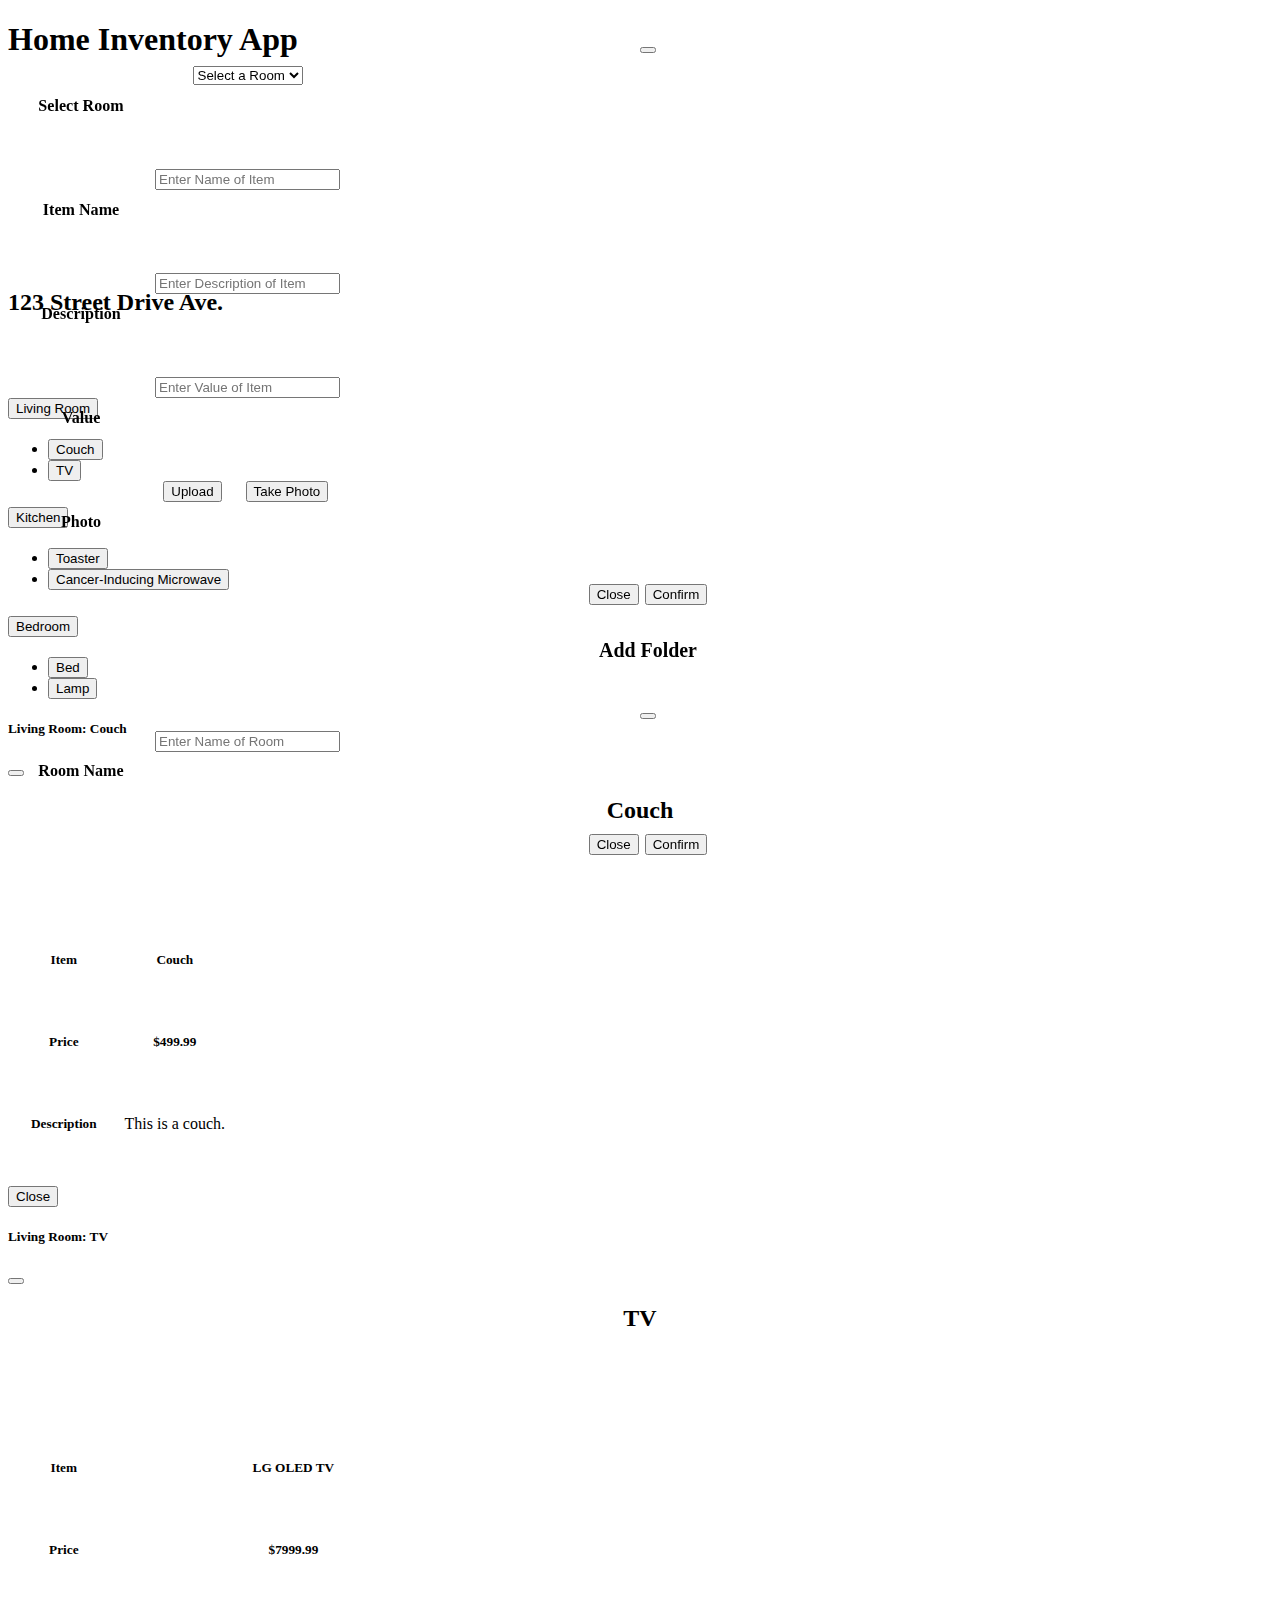
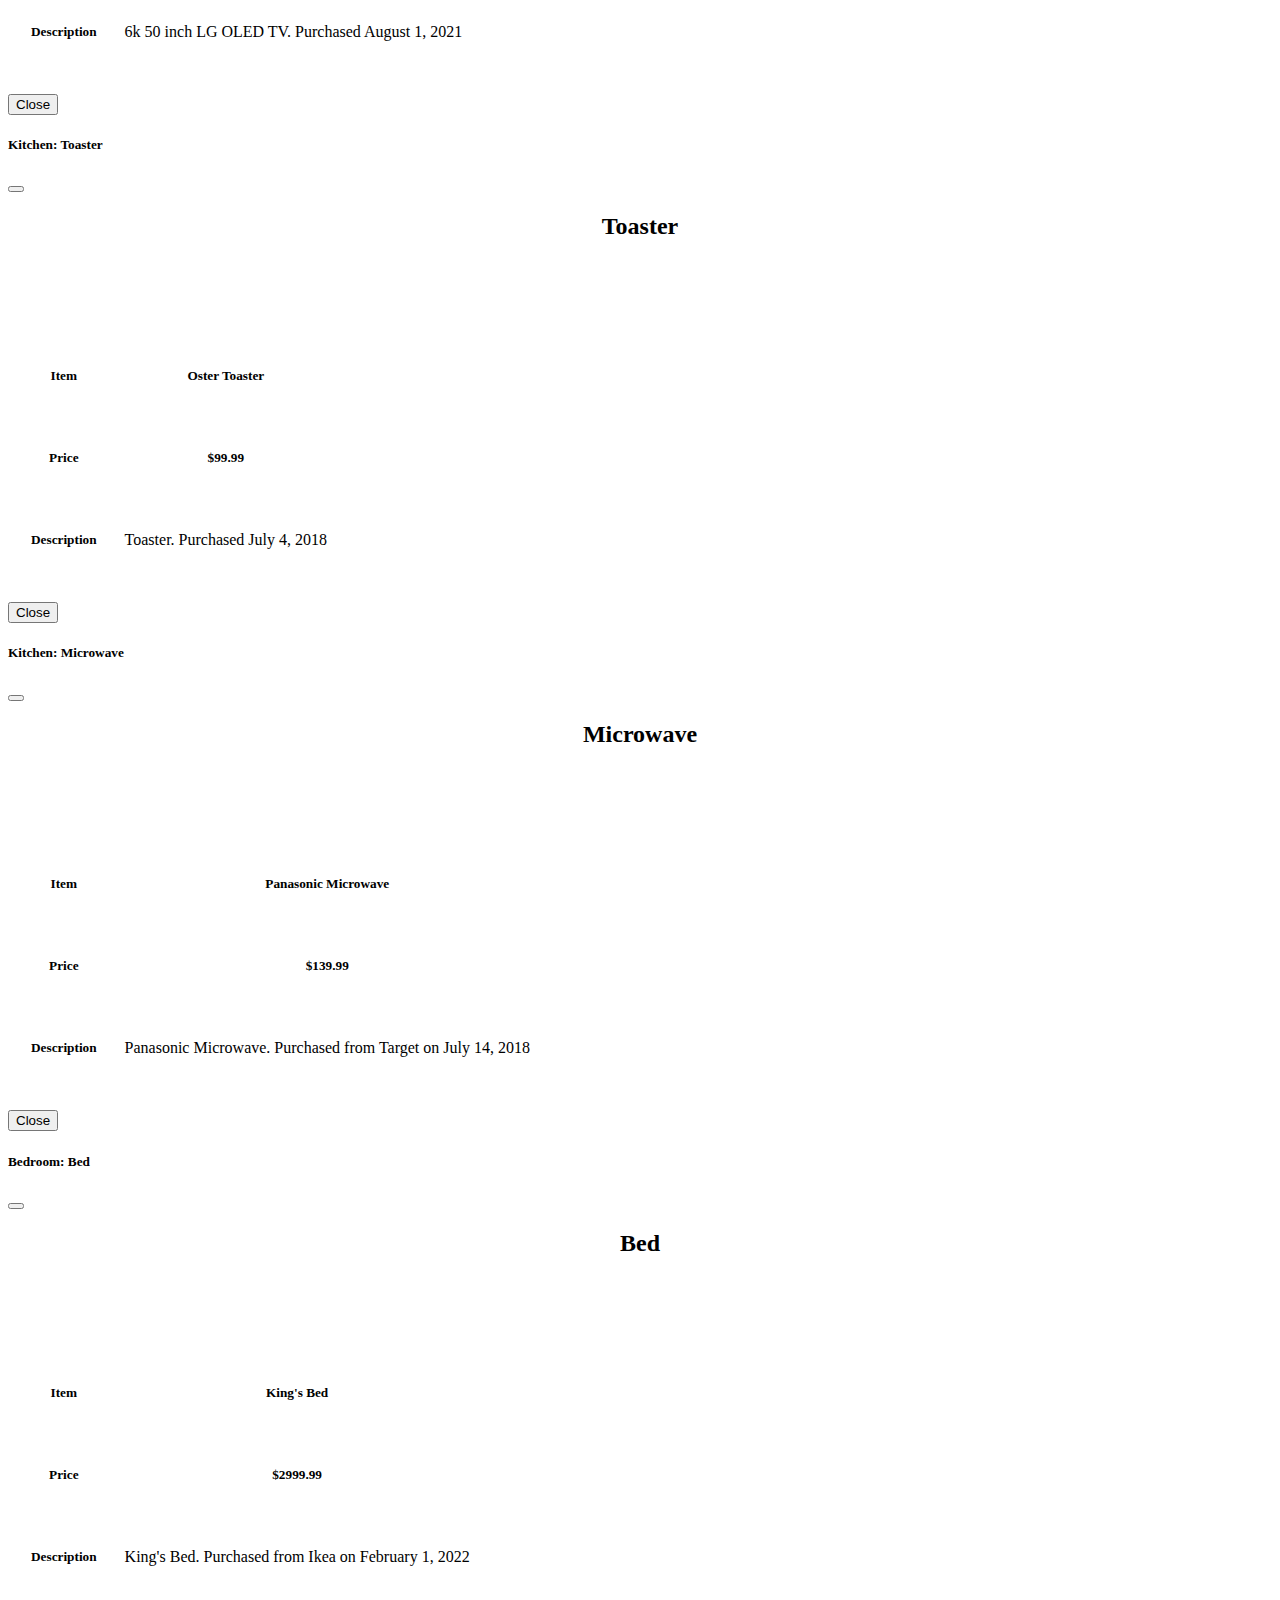
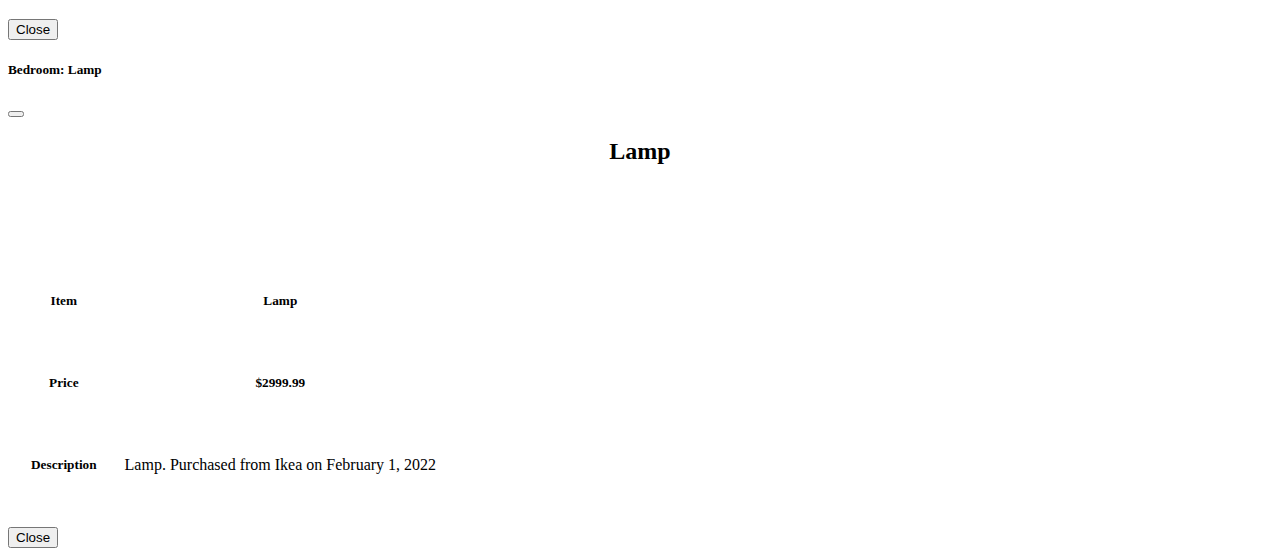
==== commit da2a8405: "can add folders. Made other changes in the javascript. idk. My hands hurt." ====
--- a/index.html
+++ b/index.html
@@ -35,17 +35,17 @@
 
             <!-- Living Room Accordion -->
             <div class="accordion-item">
-                <h2 class="accordion-header" id="panelsStayOpen-headingOne">
+                <h2 class="accordion-header" id="panelsStayOpen-heading1">
                     <button class="accordion-button collapsed" type="button" data-bs-toggle="collapse"
-                        data-bs-target="#panelsStayOpen-collapseOne" aria-expanded="false"
-                        aria-controls="panelsStayOpen-collapseOne">
+                        data-bs-target="#panelsStayOpen-collapse1" aria-expanded="false"
+                        aria-controls="panelsStayOpen-collapse1">
                         Living Room
                     </button>
                 </h2>
-                <div id="panelsStayOpen-collapseOne" class="accordion-collapse collapse"
-                    aria-labelledby="panelsStayOpen-headingOne">
+                <div id="panelsStayOpen-collapse1" class="accordion-collapse collapse"
+                    aria-labelledby="panelsStayOpen-heading1">
                     <div class="accordion-body">
-                        <ul class="navbar-nav justify-content-end flex-grow-1 pe-3" id="livingRoomList">
+                        <ul class="navbar-nav justify-content-end flex-grow-1 pe-3 room-list" id="living-room-list">
                             <li><button class="btn btn-link" data-bs-toggle="modal"
                                     data-bs-target="#couch">Couch</button></li>
                             <li><button class="btn btn-link" data-bs-toggle="modal" data-bs-target="#TV">TV</button>
@@ -58,17 +58,17 @@
 
             <!-- Kitchen Accordion -->
             <div class="accordion-item">
-                <h2 class="accordion-header" id="panelsStayOpen-headingTwo">
+                <h2 class="accordion-header" id="panelsStayOpen-heading2">
                     <button class="accordion-button collapsed" type="button" data-bs-toggle="collapse"
-                        data-bs-target="#panelsStayOpen-collapseTwo" aria-expanded="false"
-                        aria-controls="panelsStayOpen-collapseTwo">
+                        data-bs-target="#panelsStayOpen-collapse2" aria-expanded="false"
+                        aria-controls="panelsStayOpen-collapse2">
                         Kitchen
                     </button>
                 </h2>
-                <div id="panelsStayOpen-collapseTwo" class="accordion-collapse collapse"
-                    aria-labelledby="panelsStayOpen-headingTwo">
+                <div id="panelsStayOpen-collapse2" class="accordion-collapse collapse"
+                    aria-labelledby="panelsStayOpen-heading2">
                     <div class="accordion-body">
-                        <ul class="navbar-nav justify-content-end flex-grow-1 pe-3" id="kitchenList">
+                        <ul class="navbar-nav justify-content-end flex-grow-1 pe-3 room-list" id="kitchen-list">
 
                             <li><button class="btn btn-link" data-bs-toggle="modal"
                                     data-bs-target="#toaster">Toaster</button></li>
@@ -81,17 +81,17 @@
 
             <!-- Bedroom Accordion -->
             <div class="accordion-item">
-                <h2 class="accordion-header" id="panelsStayOpen-headingThree">
+                <h2 class="accordion-header" id="panelsStayOpen-heading3">
                     <button class="accordion-button collapsed" type="button" data-bs-toggle="collapse"
-                        data-bs-target="#panelsStayOpen-collapseThree" aria-expanded="false"
-                        aria-controls="panelsStayOpen-collapseThree">
+                        data-bs-target="#panelsStayOpen-collapse3" aria-expanded="false"
+                        aria-controls="panelsStayOpen-collapse3">
                         Bedroom
                     </button>
                 </h2>
-                <div id="panelsStayOpen-collapseThree" class="accordion-collapse collapse"
-                    aria-labelledby="panelsStayOpen-headingThree">
+                <div id="panelsStayOpen-collapse3" class="accordion-collapse collapse"
+                    aria-labelledby="panelsStayOpen-heading3">
                     <div class="accordion-body">
-                        <ul class="navbar-nav justify-content-end flex-grow-1 pe-3" id="bedroomList">
+                        <ul class="navbar-nav justify-content-end flex-grow-1 pe-3 room-list" id="bedroom-list">
 
                             <li><button class="btn btn-link" data-bs-toggle="modal" data-bs-target="#Bed">Bed</button>
                             </li>
@@ -405,19 +405,23 @@
             <div id="addNew">
 
                 <!-- Button trigger modal -->
-                <button type="button" class="btn btn-primary" data-bs-toggle="modal" data-bs-target="#offcanvasModal">
-                    <strong>+Add a new item or folder</strong>
+                <button type="button" class="btn btn-primary" data-bs-toggle="modal" data-bs-target="#newItemModal">
+                    <strong>+Add a new item</strong>
                 </button>
 
+                <button type="button" class="btn btn-primary" data-bs-toggle="modal" data-bs-target="#newFolderModal">
+                    <strong>+Add a new folder</strong>
+                </button>
+
                 <!-- Modal -->
-                <div class="modal fade" id="offcanvasModal" data-bs-backdrop="false" data-bs-keyboard="false"
-                    tabindex="-1" aria-labelledby="staticBackdropLabel" aria-hidden="true">
+                <div class="modal fade" id="newItemModal" data-bs-backdrop="false" data-bs-keyboard="false"
+                     tabindex="-1" aria-labelledby="staticBackdropLabel" aria-hidden="true">
                     <div class="modal-dialog modal-dialog-centered modal-fullscreen">
                         <div class="modal-content">
                             <div class="modal-header">
                                 <h5 class="modal-title" id="staticBackdropLabel">Add Item</h5>
                                 <button type="button" class="btn-close" data-bs-dismiss="modal"
-                                    aria-label="Close"></button>
+                                        aria-label="Close"></button>
                             </div>
                             <div class="modal-body">
                                 <table id="offCanvasAdd">
@@ -427,11 +431,11 @@
                                         </td>
                                         <td colspan="2">
                                             <select class="form-select" aria-label="Default select example"
-                                                id="selectRoom">
+                                                    id="selectRoom">
                                                 <option selected>Select a Room</option>
-                                                <option value="1">Living Room</option>
-                                                <option value="2">Kitchen</option>
-                                                <option value="3">Bedroom</option>
+                                                <option value="living-room">Living Room</option>
+                                                <option value="kitchen">Kitchen</option>
+                                                <option value="bedroom">Bedroom</option>
                                             </select>
                                         </td>
                                     </tr>
@@ -443,8 +447,8 @@
                                             <div class="input-group input-group-sm mb-3">
 
                                                 <input type="text" class="form-control" aria-label="Small"
-                                                    aria-describedby="inputGroup-sizing-sm"
-                                                    placeholder="Enter Name of Item" id="itemName">
+                                                       aria-describedby="inputGroup-sizing-sm"
+                                                       placeholder="Enter Name of Item" id="itemName">
                                             </div>
                                         </td>
                                     </tr>
@@ -456,8 +460,8 @@
                                             <div class="input-group input-group-md">
 
                                                 <input type="text" class="form-control" aria-label="Medium"
-                                                    aria-describedby="inputGroup-sizing-sm"
-                                                    placeholder="Enter Description of Item" id="description">
+                                                       aria-describedby="inputGroup-sizing-sm"
+                                                       placeholder="Enter Description of Item" id="description">
                                             </div>
                                         </td>
                                     </tr>
@@ -469,8 +473,8 @@
                                             <div class="input-group input-group-sm mb-3">
 
                                                 <input type="number" min="0" class="form-control" aria-label="Small"
-                                                    aria-describedby="inputGroup-sizing-sm"
-                                                    placeholder="Enter Value of Item" id="value">
+                                                       aria-describedby="inputGroup-sizing-sm"
+                                                       placeholder="Enter Value of Item" id="value">
                                             </div>
                                         </td>
                                     </tr>
@@ -481,9 +485,10 @@
                                         <td>
                                             <input type="file" id="selectedFile" style="display: none;" />
                                             <input class="btn btn-info" type="button" value="Upload"
-                                                onclick="document.getElementById('selectedFile').click();" />
-                                        </td>
-                                        <td><button type="button" class="btn btn-info">Take Photo</button>
+                                                   onclick="document.getElementById('selectedFile').click();" />
+                                        </td>
+                                        <td>
+                                            <button type="button" class="btn btn-info">Take Photo</button>
                                         </td>
                                     </tr>
                                 </table>
@@ -491,11 +496,51 @@
                             <div class="modal-footer">
                                 <button type="button" class="btn btn-secondary" data-bs-dismiss="modal">Close</button>
                                 <button type="button" class="btn btn-primary" data-bs-dismiss="modal"
-                                    onclick="add()">Confirm</button>
-                            </div>
-                        </div>
-                    </div>
-                </div>
+                                        onclick="addItem()">
+                                    Confirm
+                                </button>
+                            </div>
+                        </div>
+                    </div>
+                </div>
+
+                <div class="modal fade" id="newFolderModal" data-bs-backdrop="false" data-bs-keyboard="false"
+                     tabindex="-1" aria-labelledby="staticBackdropLabel" aria-hidden="true">
+                    <div class="modal-dialog modal-dialog-centered modal-fullscreen">
+                        <div class="modal-content">
+                            <div class="modal-header">
+                                <h5 class="modal-title" id="staticBackdropLabel">Add Folder</h5>
+                                <button type="button" class="btn-close" data-bs-dismiss="modal"
+                                        aria-label="Close"></button>
+                            </div>
+                            <div class="modal-body">
+                                <table id="offCanvasAdd">
+                                    <tr>
+                                        <td>
+                                            <h6>Room Name</h6>
+                                        </td>
+                                        <td colspan="2">
+                                            <div class="input-group input-group-sm mb-3">
+
+                                                <input type="text" class="form-control" aria-label="Small"
+                                                       aria-describedby="inputGroup-sizing-sm"
+                                                       placeholder="Enter Name of Room" id="roomName">
+                                            </div>
+                                        </td>
+                                    </tr>
+                                </table>
+                            </div>
+                            <div class="modal-footer">
+                                <button type="button" class="btn btn-secondary" data-bs-dismiss="modal">Close</button>
+                                <button type="button" class="btn btn-primary" data-bs-dismiss="modal"
+                                        onclick="addRoom()">
+                                    Confirm
+                                </button>
+                            </div>
+                        </div>
+                    </div>
+                </div>
+
             </div>
 
 
@@ -509,4 +554,6 @@
     <script src="index.js"></script>
 </body>
 
-</html>+</html>
+
+
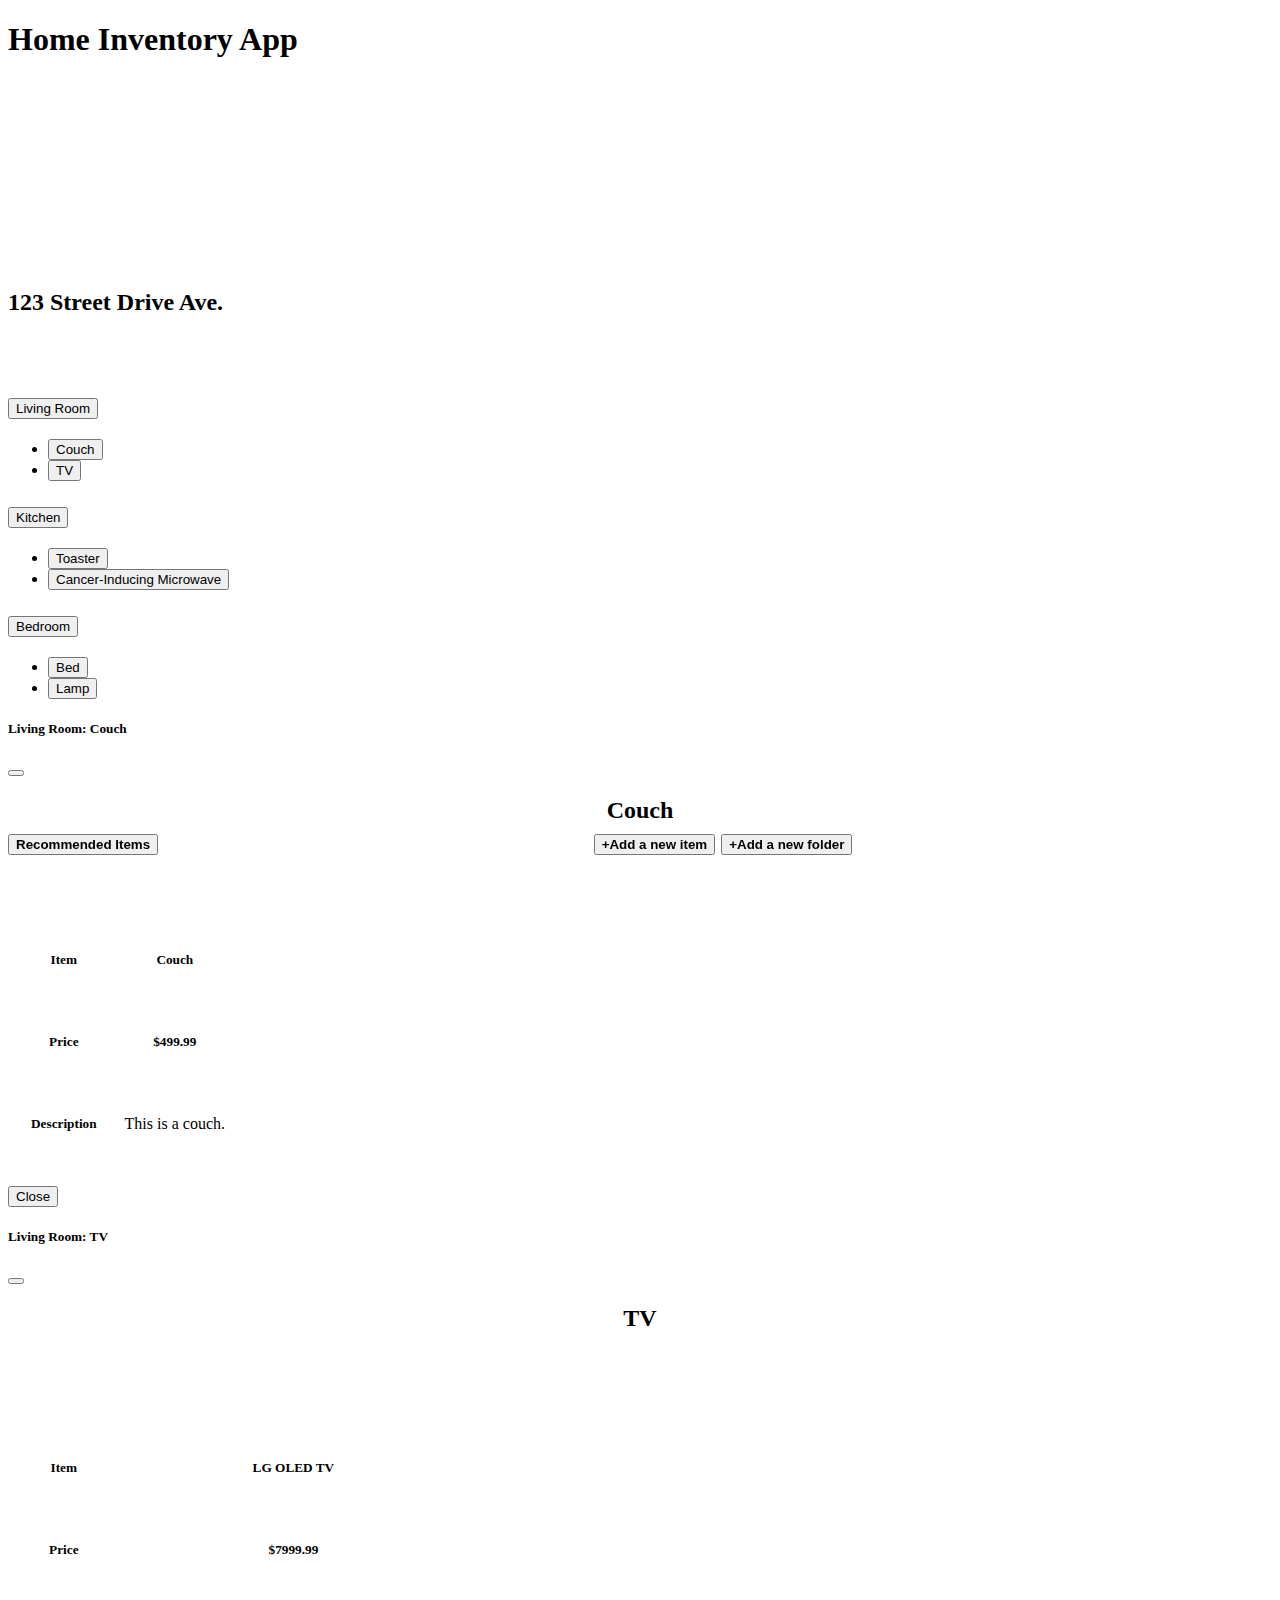
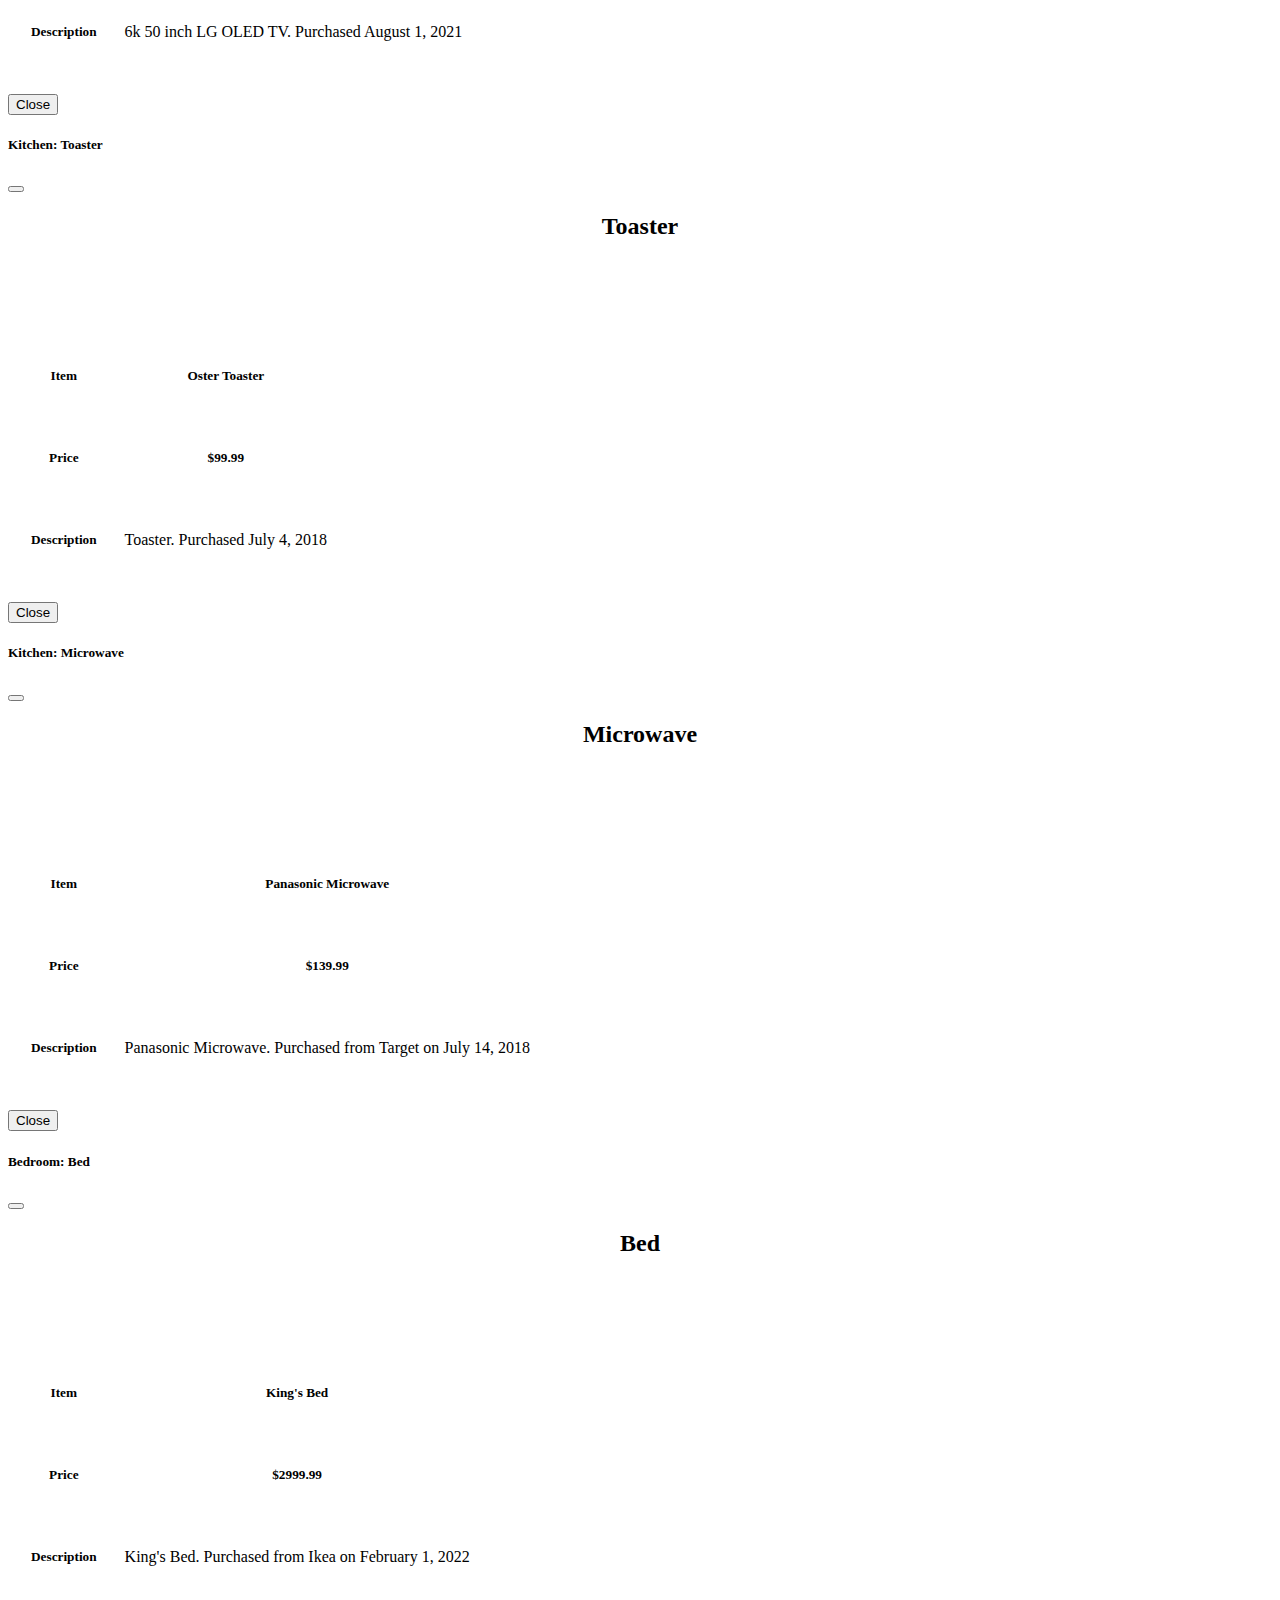
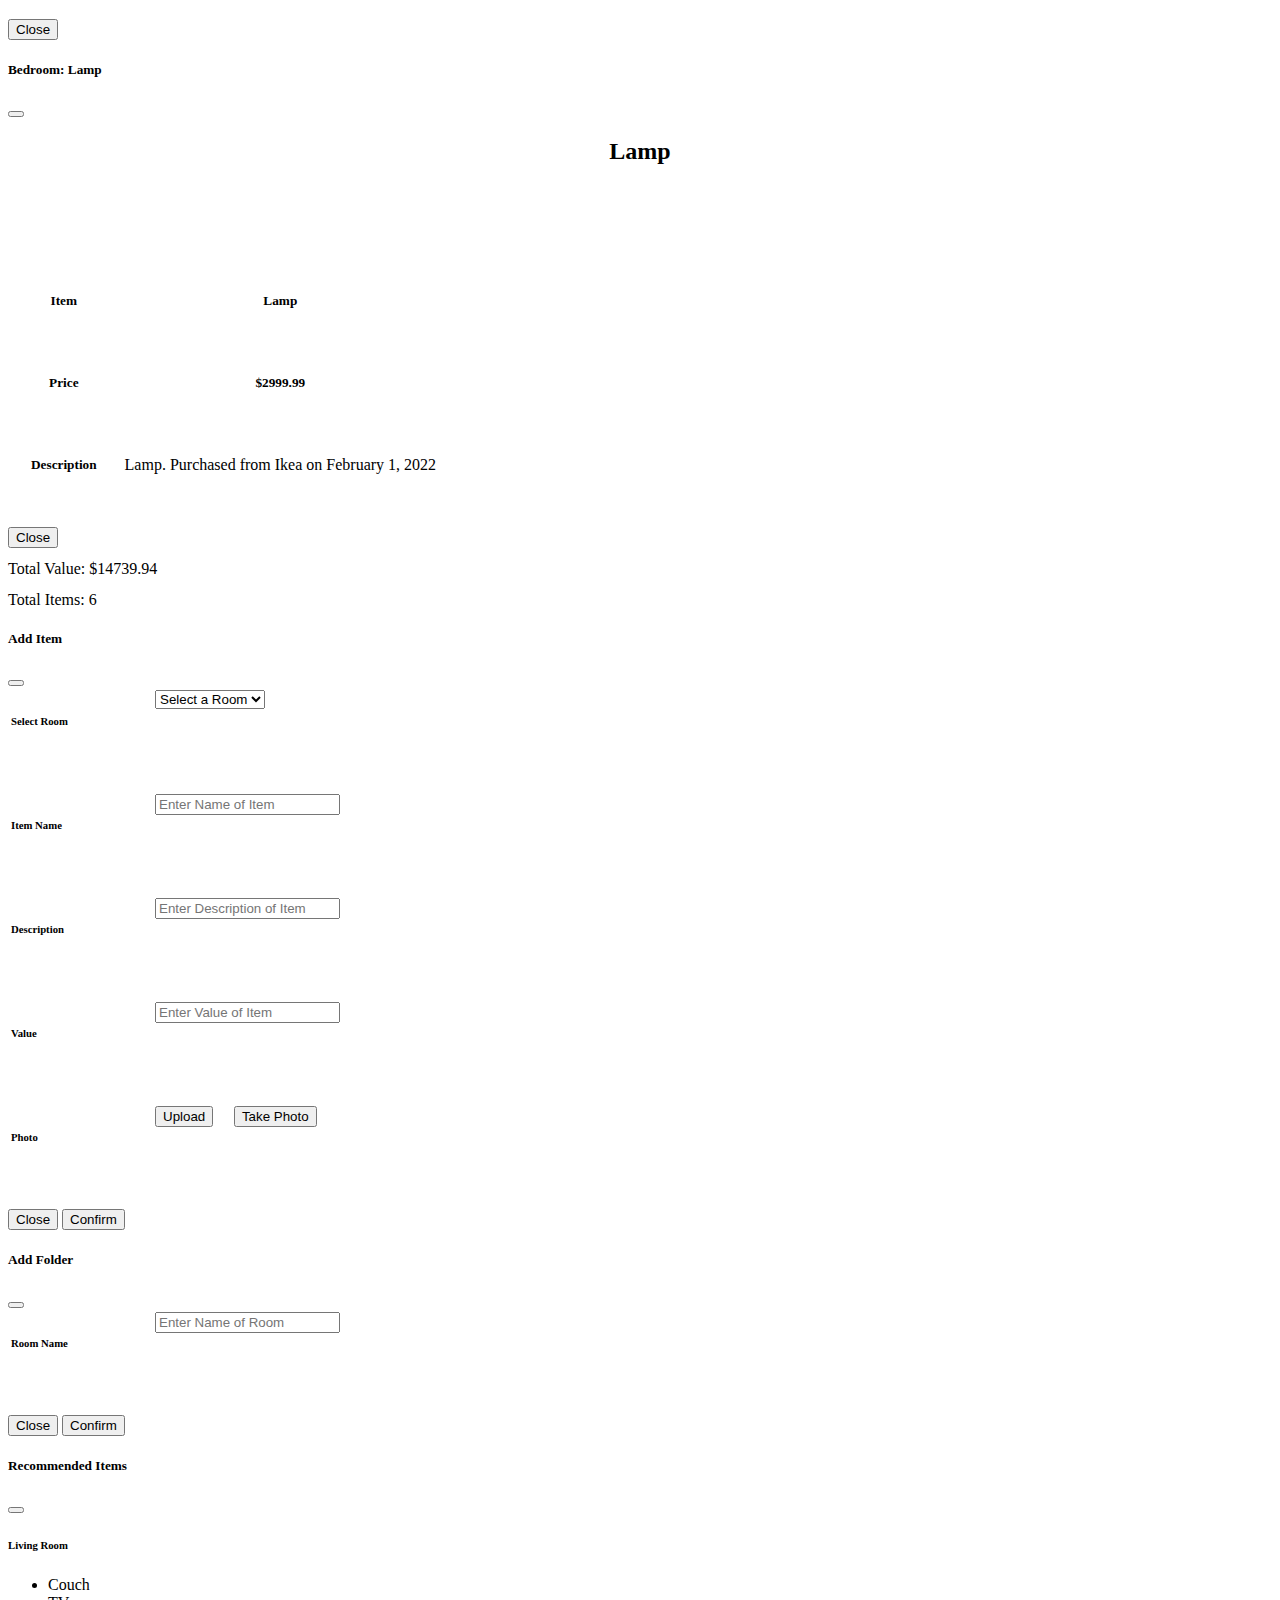
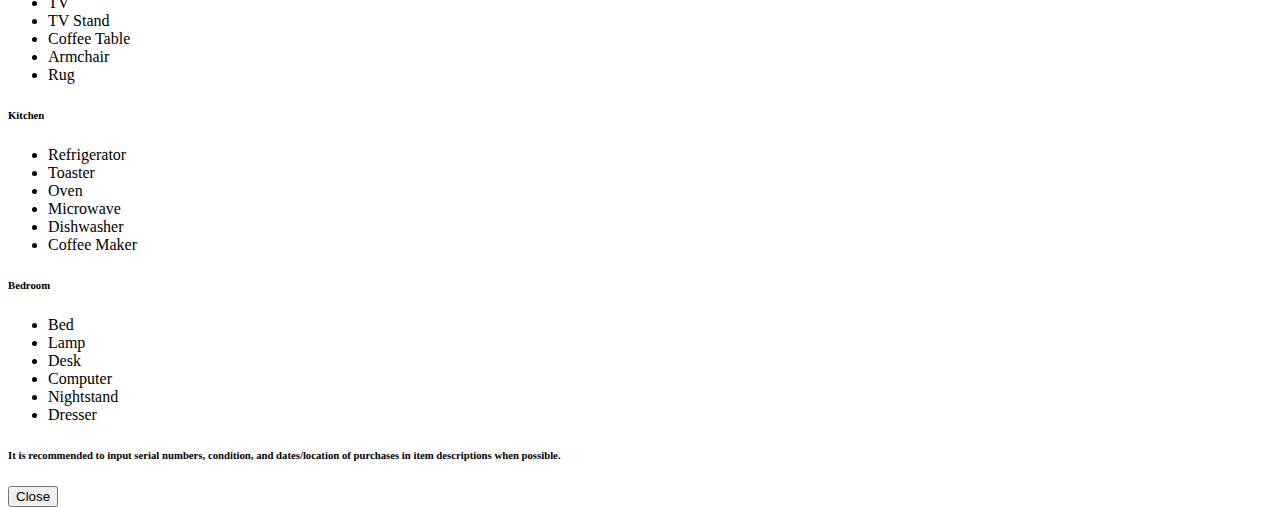
==== commit fcb7a806: "Add files via upload" ====
--- a/index.html
+++ b/index.html
@@ -117,7 +117,7 @@
                         <div class="modal-body">
                             <div id="couch" class="household-item">
                                 <h2>Couch</h2><br>
-                                <img src="https://cdn.discordapp.com/attachments/472998894960246794/968923342201585684/unknown.png"
+                                <img src="https://i5.walmartimages.com/asr/a1952b88-3d63-4b15-a19f-2b073db7194c.47b87fdee08b3c52763b51bc99c7cbfb.jpeg"
                                     alt=""><br><br>
                                 <table>
                                     <tr>
@@ -401,151 +401,210 @@
                 </div>
             </div>
 
+            <!-- Display total value of inventory -->
+            <div class="stats">Total Value: $<span id="total">14739.94</span></div>
+
+            <!-- Display total items in inventory -->
+            <div class="stats">Total Items: <span id="items">6</span></div>
+
             <!-- Modal For Adding New Item or Folder -->
             <div id="addNew">
 
                 <!-- Button trigger modal -->
-                <button type="button" class="btn btn-primary" data-bs-toggle="modal" data-bs-target="#newItemModal">
+                <div class="left"><button type="button" class="btn btn-primary" data-bs-toggle="modal"
+                        data-bs-target="#recItemModal">
+                        <strong>Recommended Items</strong>
+                    </button></div>
+
+                <div class="right"></div><button type="button" class="btn btn-primary" data-bs-toggle="modal"
+                    data-bs-target="#newItemModal">
                     <strong>+Add a new item</strong>
                 </button>
 
                 <button type="button" class="btn btn-primary" data-bs-toggle="modal" data-bs-target="#newFolderModal">
                     <strong>+Add a new folder</strong>
                 </button>
-
-                <!-- Modal -->
-                <div class="modal fade" id="newItemModal" data-bs-backdrop="false" data-bs-keyboard="false"
-                     tabindex="-1" aria-labelledby="staticBackdropLabel" aria-hidden="true">
-                    <div class="modal-dialog modal-dialog-centered modal-fullscreen">
-                        <div class="modal-content">
-                            <div class="modal-header">
-                                <h5 class="modal-title" id="staticBackdropLabel">Add Item</h5>
-                                <button type="button" class="btn-close" data-bs-dismiss="modal"
-                                        aria-label="Close"></button>
-                            </div>
-                            <div class="modal-body">
-                                <table id="offCanvasAdd">
-                                    <tr>
-                                        <td>
-                                            <h6>Select Room</h6>
-                                        </td>
-                                        <td colspan="2">
-                                            <select class="form-select" aria-label="Default select example"
-                                                    id="selectRoom">
-                                                <option selected>Select a Room</option>
-                                                <option value="living-room">Living Room</option>
-                                                <option value="kitchen">Kitchen</option>
-                                                <option value="bedroom">Bedroom</option>
-                                            </select>
-                                        </td>
-                                    </tr>
-                                    <tr>
-                                        <td>
-                                            <h6>Item Name</h6>
-                                        </td>
-                                        <td colspan="2">
-                                            <div class="input-group input-group-sm mb-3">
-
-                                                <input type="text" class="form-control" aria-label="Small"
-                                                       aria-describedby="inputGroup-sizing-sm"
-                                                       placeholder="Enter Name of Item" id="itemName">
-                                            </div>
-                                        </td>
-                                    </tr>
-                                    <tr>
-                                        <td>
-                                            <h6>Description</h6>
-                                        </td>
-                                        <td colspan="2">
-                                            <div class="input-group input-group-md">
-
-                                                <input type="text" class="form-control" aria-label="Medium"
-                                                       aria-describedby="inputGroup-sizing-sm"
-                                                       placeholder="Enter Description of Item" id="description">
-                                            </div>
-                                        </td>
-                                    </tr>
-                                    <tr>
-                                        <td>
-                                            <h6>Value</h6>
-                                        </td>
-                                        <td colspan="2">
-                                            <div class="input-group input-group-sm mb-3">
-
-                                                <input type="number" min="0" class="form-control" aria-label="Small"
-                                                       aria-describedby="inputGroup-sizing-sm"
-                                                       placeholder="Enter Value of Item" id="value">
-                                            </div>
-                                        </td>
-                                    </tr>
-                                    <tr>
-                                        <td>
-                                            <h6>Photo</h6>
-                                        </td>
-                                        <td>
-                                            <input type="file" id="selectedFile" style="display: none;" />
-                                            <input class="btn btn-info" type="button" value="Upload"
-                                                   onclick="document.getElementById('selectedFile').click();" />
-                                        </td>
-                                        <td>
-                                            <button type="button" class="btn btn-info">Take Photo</button>
-                                        </td>
-                                    </tr>
-                                </table>
-                            </div>
-                            <div class="modal-footer">
-                                <button type="button" class="btn btn-secondary" data-bs-dismiss="modal">Close</button>
-                                <button type="button" class="btn btn-primary" data-bs-dismiss="modal"
-                                        onclick="addItem()">
-                                    Confirm
-                                </button>
-                            </div>
-                        </div>
-                    </div>
-                </div>
-
-                <div class="modal fade" id="newFolderModal" data-bs-backdrop="false" data-bs-keyboard="false"
-                     tabindex="-1" aria-labelledby="staticBackdropLabel" aria-hidden="true">
-                    <div class="modal-dialog modal-dialog-centered modal-fullscreen">
-                        <div class="modal-content">
-                            <div class="modal-header">
-                                <h5 class="modal-title" id="staticBackdropLabel">Add Folder</h5>
-                                <button type="button" class="btn-close" data-bs-dismiss="modal"
-                                        aria-label="Close"></button>
-                            </div>
-                            <div class="modal-body">
-                                <table id="offCanvasAdd">
-                                    <tr>
-                                        <td>
-                                            <h6>Room Name</h6>
-                                        </td>
-                                        <td colspan="2">
-                                            <div class="input-group input-group-sm mb-3">
-
-                                                <input type="text" class="form-control" aria-label="Small"
-                                                       aria-describedby="inputGroup-sizing-sm"
-                                                       placeholder="Enter Name of Room" id="roomName">
-                                            </div>
-                                        </td>
-                                    </tr>
-                                </table>
-                            </div>
-                            <div class="modal-footer">
-                                <button type="button" class="btn btn-secondary" data-bs-dismiss="modal">Close</button>
-                                <button type="button" class="btn btn-primary" data-bs-dismiss="modal"
-                                        onclick="addRoom()">
-                                    Confirm
-                                </button>
-                            </div>
-                        </div>
-                    </div>
-                </div>
-
-            </div>
-
-
-            <!-- JavaScript Added Modals -->
+            </div>
+
+            <!-- Modal -->
+            <div class="modal fade" id="newItemModal" data-bs-backdrop="false" data-bs-keyboard="false" tabindex="-1"
+                aria-labelledby="staticBackdropLabel" aria-hidden="true">
+                <div class="modal-dialog modal-dialog-centered modal-fullscreen">
+                    <div class="modal-content">
+                        <div class="modal-header">
+                            <h5 class="modal-title" id="staticBackdropLabel">Add Item</h5>
+                            <button type="button" class="btn-close" data-bs-dismiss="modal" aria-label="Close"></button>
+                        </div>
+                        <div class="modal-body">
+                            <table id="offCanvasAdd">
+                                <tr>
+                                    <td>
+                                        <h6>Select Room</h6>
+                                    </td>
+                                    <td colspan="2">
+                                        <select class="form-select" aria-label="Default select example" id="selectRoom">
+                                            <option selected>Select a Room</option>
+                                            <option value="living-room">Living Room</option>
+                                            <option value="kitchen">Kitchen</option>
+                                            <option value="bedroom">Bedroom</option>
+                                        </select>
+                                    </td>
+                                </tr>
+                                <tr>
+                                    <td>
+                                        <h6>Item Name</h6>
+                                    </td>
+                                    <td colspan="2">
+                                        <div class="input-group input-group-sm mb-3">
+
+                                            <input type="text" class="form-control" aria-label="Small"
+                                                aria-describedby="inputGroup-sizing-sm" placeholder="Enter Name of Item"
+                                                id="itemName">
+                                        </div>
+                                    </td>
+                                </tr>
+                                <tr>
+                                    <td>
+                                        <h6>Description</h6>
+                                    </td>
+                                    <td colspan="2">
+                                        <div class="input-group input-group-md">
+
+                                            <input type="text" class="form-control" aria-label="Medium"
+                                                aria-describedby="inputGroup-sizing-sm"
+                                                placeholder="Enter Description of Item" id="description">
+                                        </div>
+                                    </td>
+                                </tr>
+                                <tr>
+                                    <td>
+                                        <h6>Value</h6>
+                                    </td>
+                                    <td colspan="2">
+                                        <div class="input-group input-group-sm mb-3">
+
+                                            <input type="number" min="0" class="form-control" aria-label="Small"
+                                                aria-describedby="inputGroup-sizing-sm"
+                                                placeholder="Enter Value of Item" id="value">
+                                        </div>
+                                    </td>
+                                </tr>
+                                <tr>
+                                    <td>
+                                        <h6>Photo</h6>
+                                    </td>
+                                    <td>
+                                        <input type="file" id="selectedFile" style="display: none;" />
+                                        <input class="btn btn-info" type="button" value="Upload"
+                                            onclick="document.getElementById('selectedFile').click();" />
+                                    </td>
+                                    <td>
+                                        <button type="button" class="btn btn-info">Take Photo</button>
+                                    </td>
+                                </tr>
+                            </table>
+                        </div>
+                        <div class="modal-footer">
+                            <button type="button" class="btn btn-secondary" data-bs-dismiss="modal">Close</button>
+                            <button type="button" class="btn btn-primary" data-bs-dismiss="modal" onclick="addItem()">
+                                Confirm
+                            </button>
+                        </div>
+                    </div>
+                </div>
+            </div>
+
+            <div class="modal fade" id="newFolderModal" data-bs-backdrop="false" data-bs-keyboard="false" tabindex="-1"
+                aria-labelledby="staticBackdropLabel" aria-hidden="true">
+                <div class="modal-dialog modal-dialog-centered modal-fullscreen">
+                    <div class="modal-content">
+                        <div class="modal-header">
+                            <h5 class="modal-title" id="staticBackdropLabel">Add Folder</h5>
+                            <button type="button" class="btn-close" data-bs-dismiss="modal" aria-label="Close"></button>
+                        </div>
+                        <div class="modal-body">
+                            <table id="offCanvasAdd">
+                                <tr>
+                                    <td>
+                                        <h6>Room Name</h6>
+                                    </td>
+                                    <td colspan="2">
+                                        <div class="input-group input-group-sm mb-3">
+
+                                            <input type="text" class="form-control" aria-label="Small"
+                                                aria-describedby="inputGroup-sizing-sm" placeholder="Enter Name of Room"
+                                                id="roomName">
+                                        </div>
+                                    </td>
+                                </tr>
+                            </table>
+                        </div>
+                        <div class="modal-footer">
+                            <button type="button" class="btn btn-secondary" data-bs-dismiss="modal">Close</button>
+                            <button type="button" class="btn btn-primary" data-bs-dismiss="modal" onclick="addRoom()">
+                                Confirm
+                            </button>
+                        </div>
+                    </div>
+                </div>
+            </div>
+
+            <div class="modal fade" id="recItemModal" data-bs-backdrop="false" data-bs-keyboard="false" tabindex="-1"
+                aria-labelledby="staticBackdropLabel" aria-hidden="true">
+                <div class="modal-dialog modal-dialog-centered modal-fullscreen">
+                    <div class="modal-content">
+                        <div class="modal-header">
+                            <h5 class="modal-title" id="staticBackdropLabel">Recommended Items</h5>
+                            <button type="button" class="btn-close" data-bs-dismiss="modal" aria-label="Close"></button>
+                        </div>
+                        <div class="modal-body">
+                            <div>
+                                <h6>Living Room</h6>
+                                <ul>
+                                    <li>Couch</li>
+                                    <li>TV</li>
+                                    <li>TV Stand</li>
+                                    <li>Coffee Table</li>
+                                    <li>Armchair</li>
+                                    <li>Rug</li>
+                                </ul>
+                            </div>
+                            <div>
+                                <h6>Kitchen</h6>
+                                <ul>
+                                    <li>Refrigerator</li>
+                                    <li>Toaster</li>
+                                    <li>Oven</li>
+                                    <li>Microwave</li>
+                                    <li>Dishwasher</li>
+                                    <li>Coffee Maker</li>
+                                </ul>
+                            </div>
+                            <div>
+                                <h6>Bedroom</h6>
+                                <ul>
+                                    <li>Bed</li>
+                                    <li>Lamp</li>
+                                    <li>Desk</li>
+                                    <li>Computer</li>
+                                    <li>Nightstand</li>
+                                    <li>Dresser</li>
+                                </ul>
+                            </div>
+                            <div><h6>It is recommended to input serial numbers, condition, and dates/location of purchases in item descriptions when possible.</h6></div>
+                        </div>
+                        <div class="modal-footer">
+                            <button type="button" class="btn btn-secondary" data-bs-dismiss="modal">Close</button>
+                        </div>
+                    </div>
+                </div>
+            </div>
+
         </div>
+
+
+        <!-- JavaScript Added Modals -->
+    </div>
 
 
 
@@ -554,6 +613,4 @@
     <script src="index.js"></script>
 </body>
 
-</html>
-
-
+</html>--- a/index.css
+++ b/index.css
@@ -17,6 +17,18 @@
 .imageCell,
 .textCell {
     width: 50% !important;
+}
+
+.stats {
+    padding-top: 1%;
+}
+
+.left {
+    float: left;
+}
+
+.right {
+    float: right;
 }
 
 #addNew {
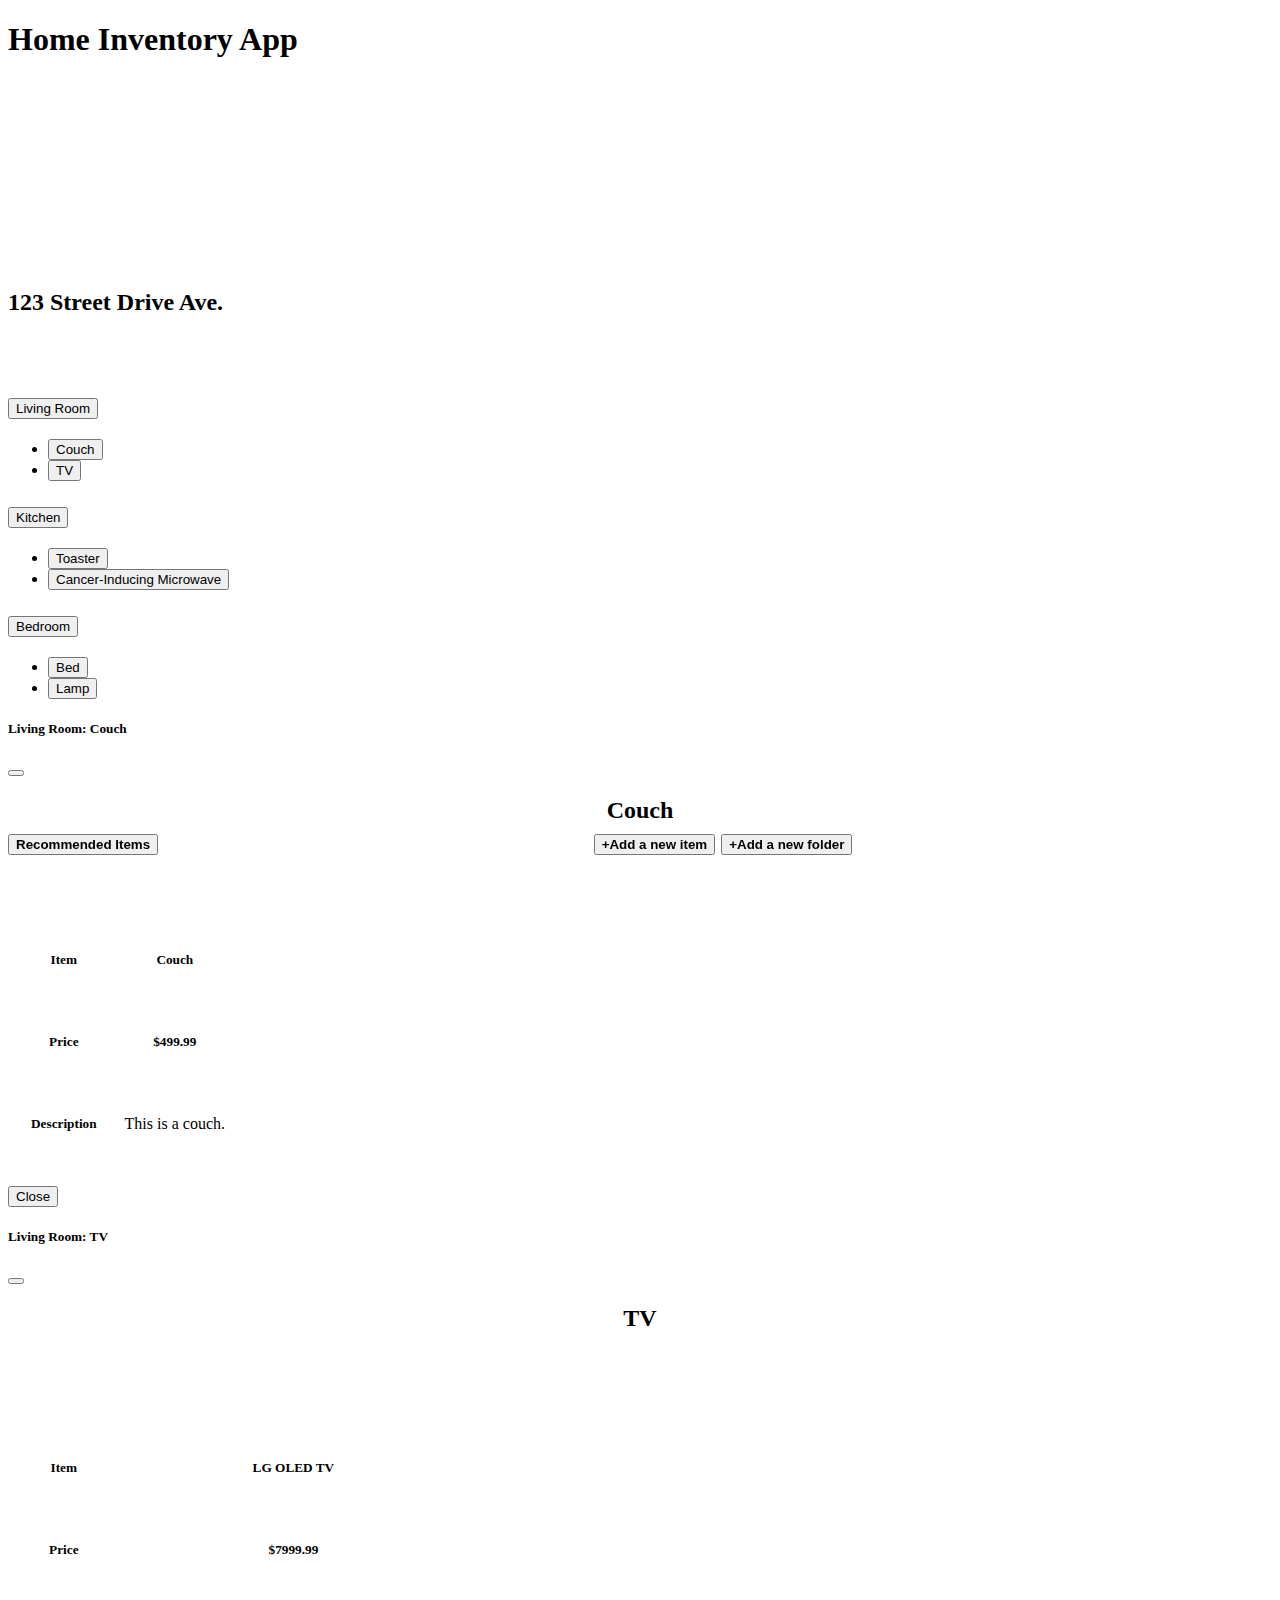
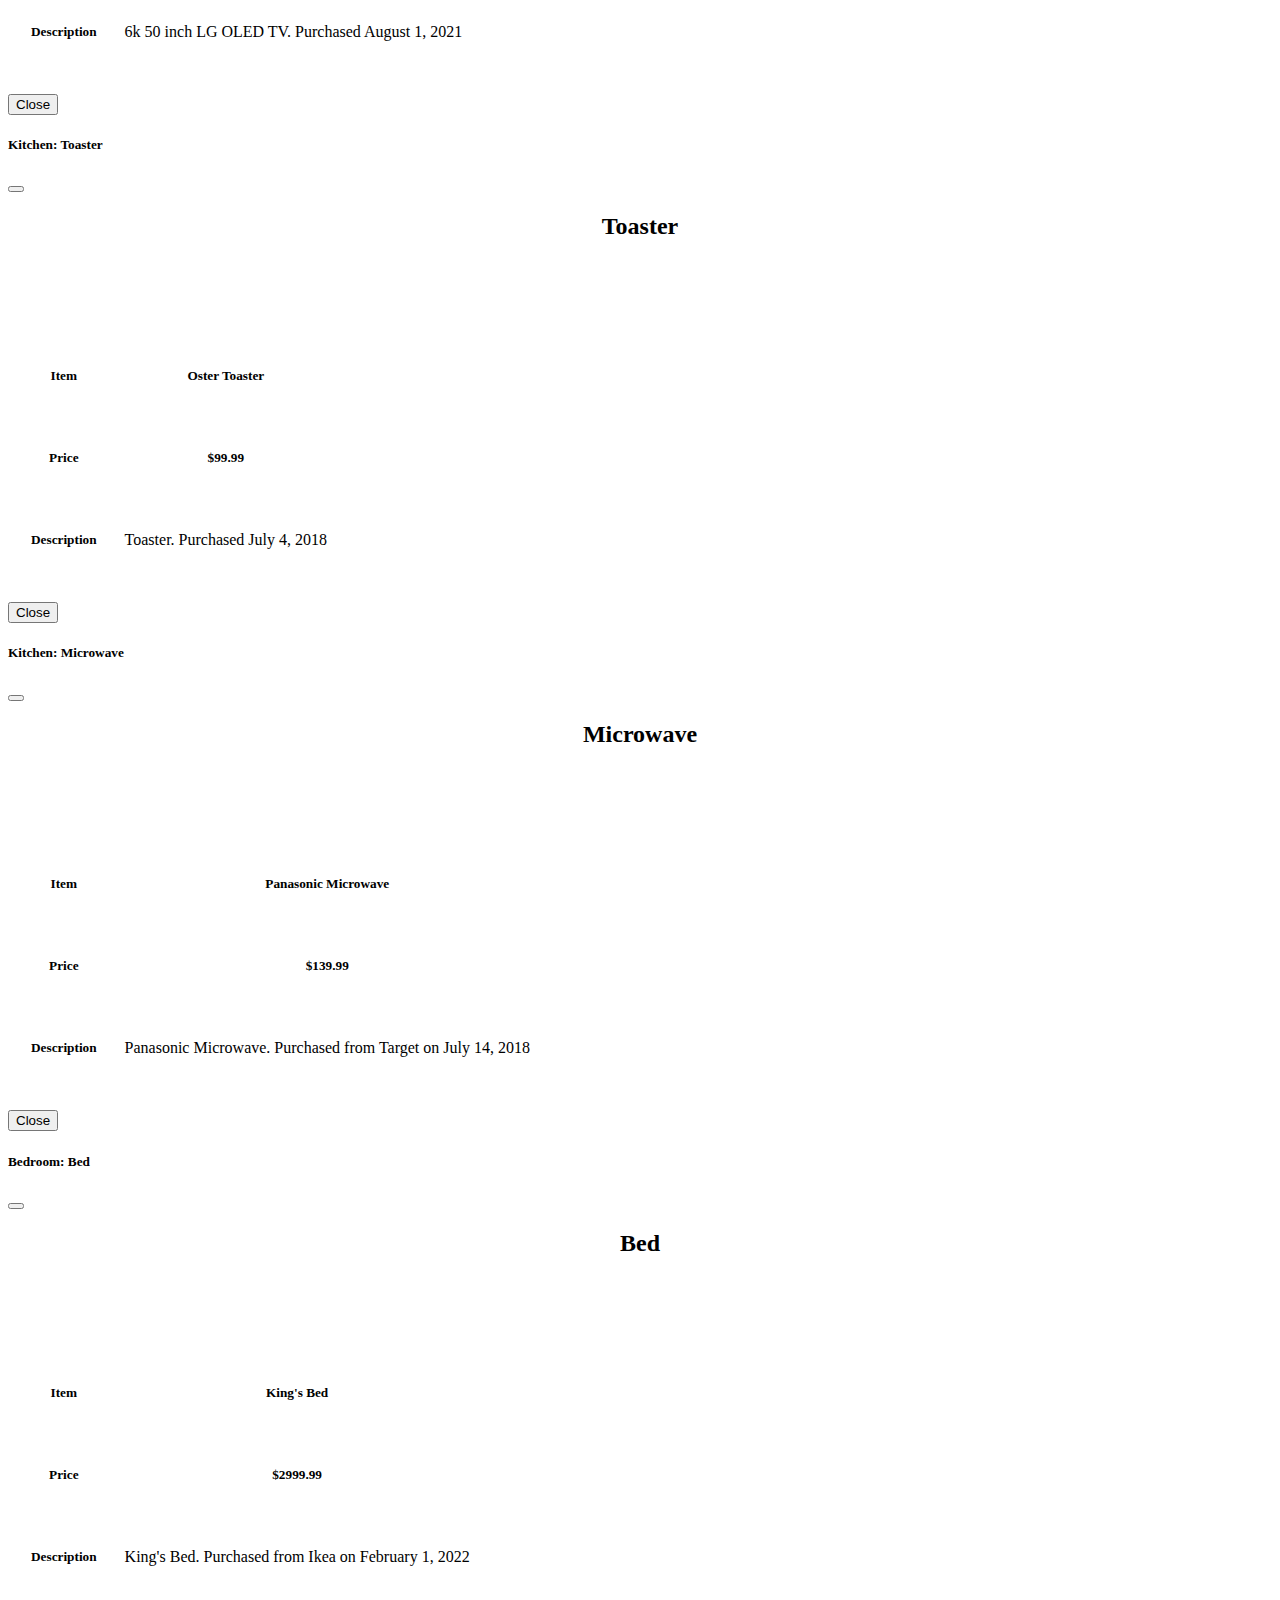
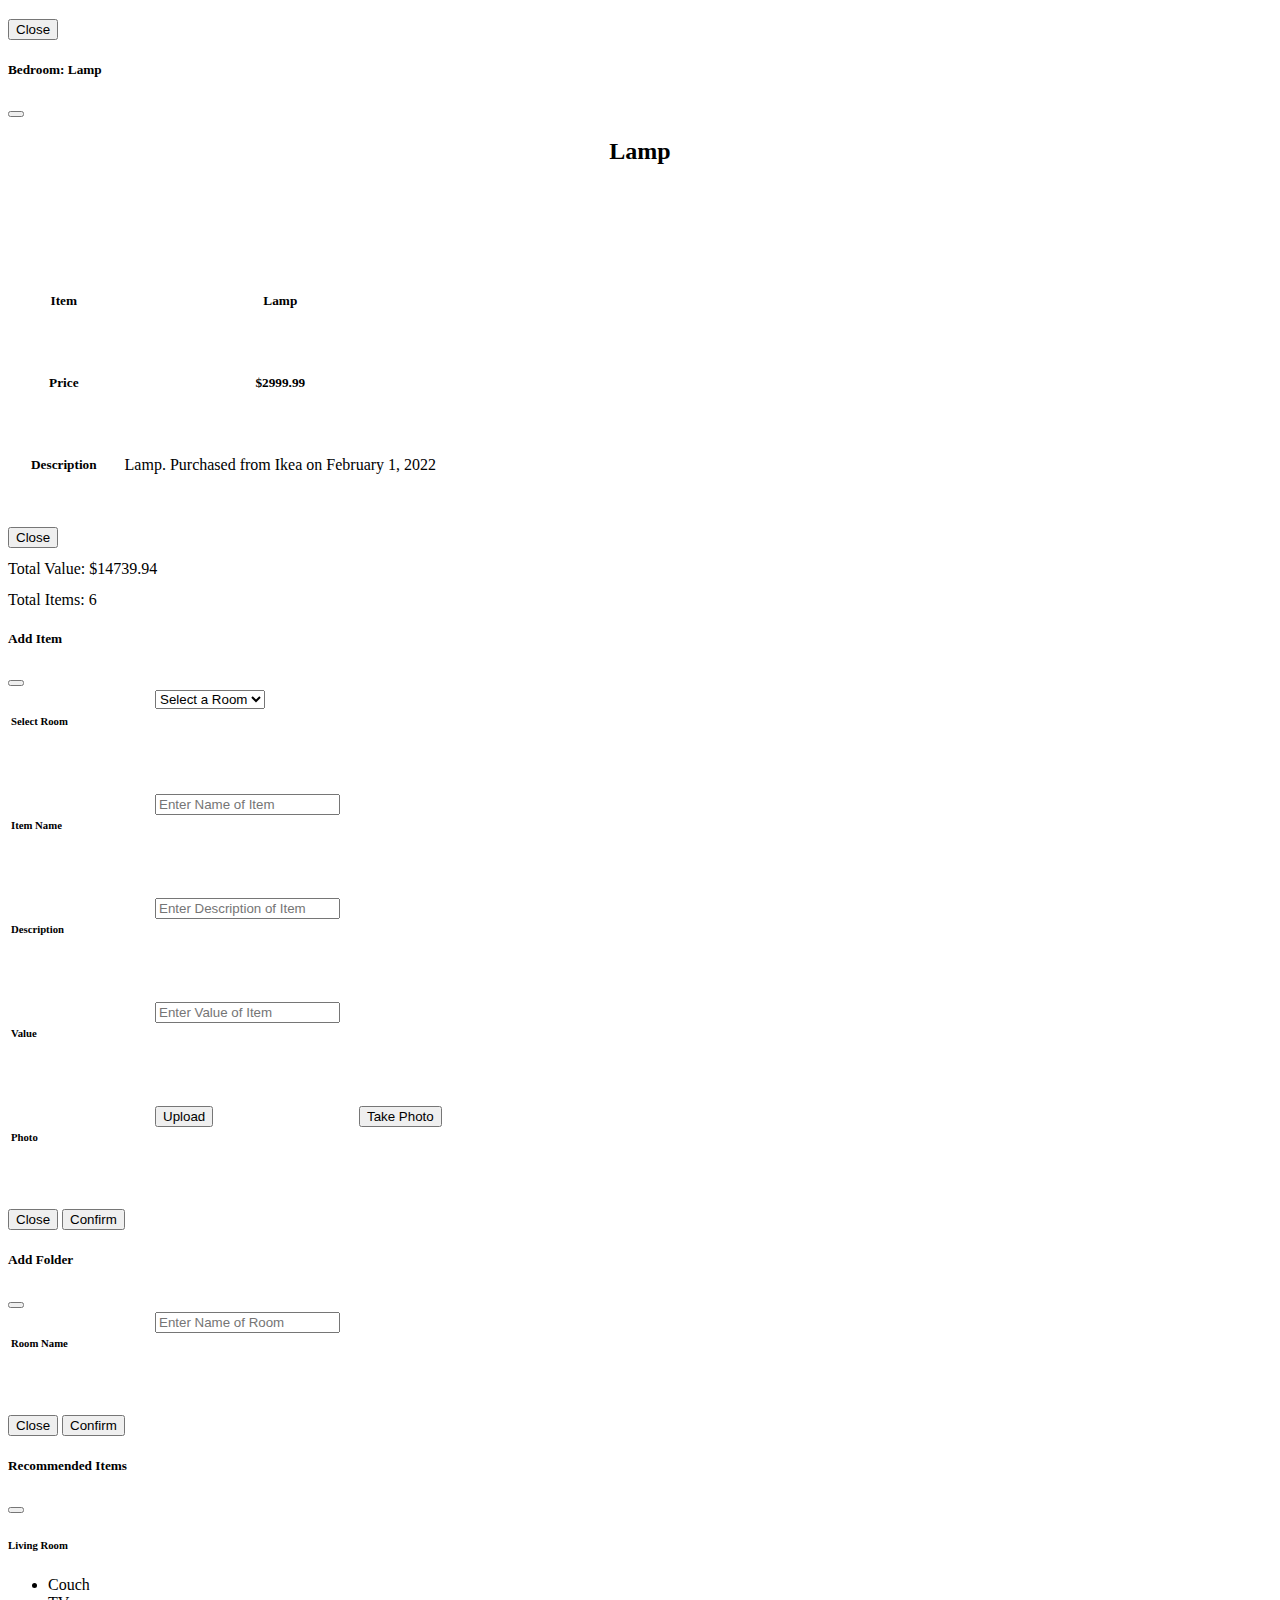
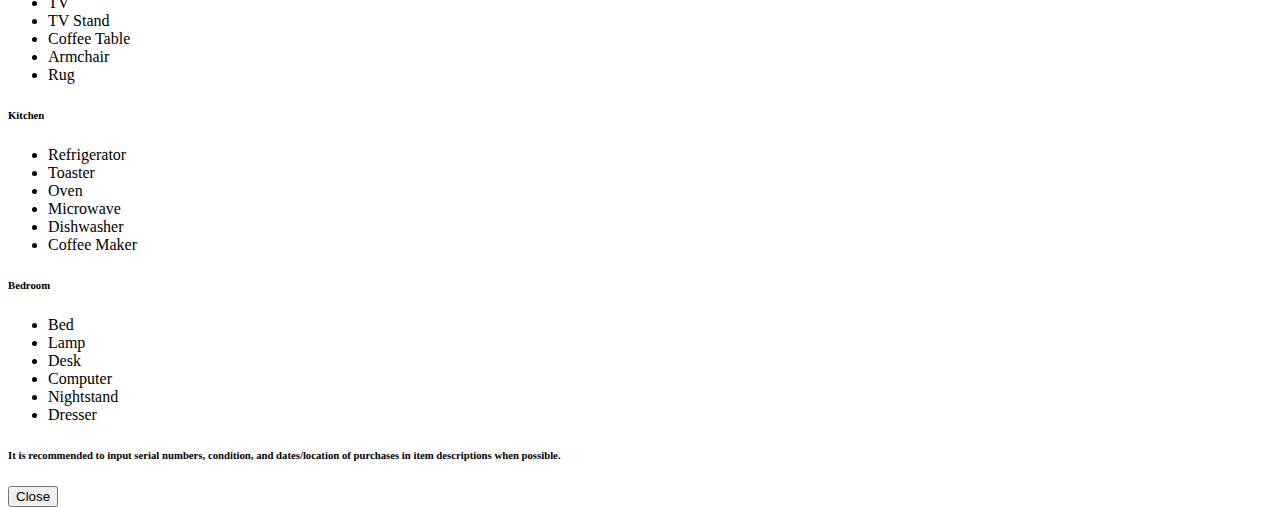
==== commit f4ede6fb: "total items & values, rec items, img preview" ====
--- a/index.html
+++ b/index.html
@@ -494,9 +494,10 @@
                                         <h6>Photo</h6>
                                     </td>
                                     <td>
-                                        <input type="file" id="selectedFile" style="display: none;" />
+                                        <input type="file" id="selectedFile" style="display: none;" onchange="loadFile(event)" />
                                         <input class="btn btn-info" type="button" value="Upload"
                                             onclick="document.getElementById('selectedFile').click();" />
+                                        <p><img id="output" width="200" /></p>
                                     </td>
                                     <td>
                                         <button type="button" class="btn btn-info">Take Photo</button>
@@ -591,7 +592,10 @@
                                     <li>Dresser</li>
                                 </ul>
                             </div>
-                            <div><h6>It is recommended to input serial numbers, condition, and dates/location of purchases in item descriptions when possible.</h6></div>
+                            <div>
+                                <h6>It is recommended to input serial numbers, condition, and dates/location of
+                                    purchases in item descriptions when possible.</h6>
+                            </div>
                         </div>
                         <div class="modal-footer">
                             <button type="button" class="btn btn-secondary" data-bs-dismiss="modal">Close</button>
@@ -609,7 +613,12 @@
 
 
     </div>
-
+    <script>
+        var loadFile = function (event) {
+            var image = document.getElementById('output');
+            image.src = URL.createObjectURL(event.target.files[0]);
+        };
+    </script>
     <script src="index.js"></script>
 </body>
 
